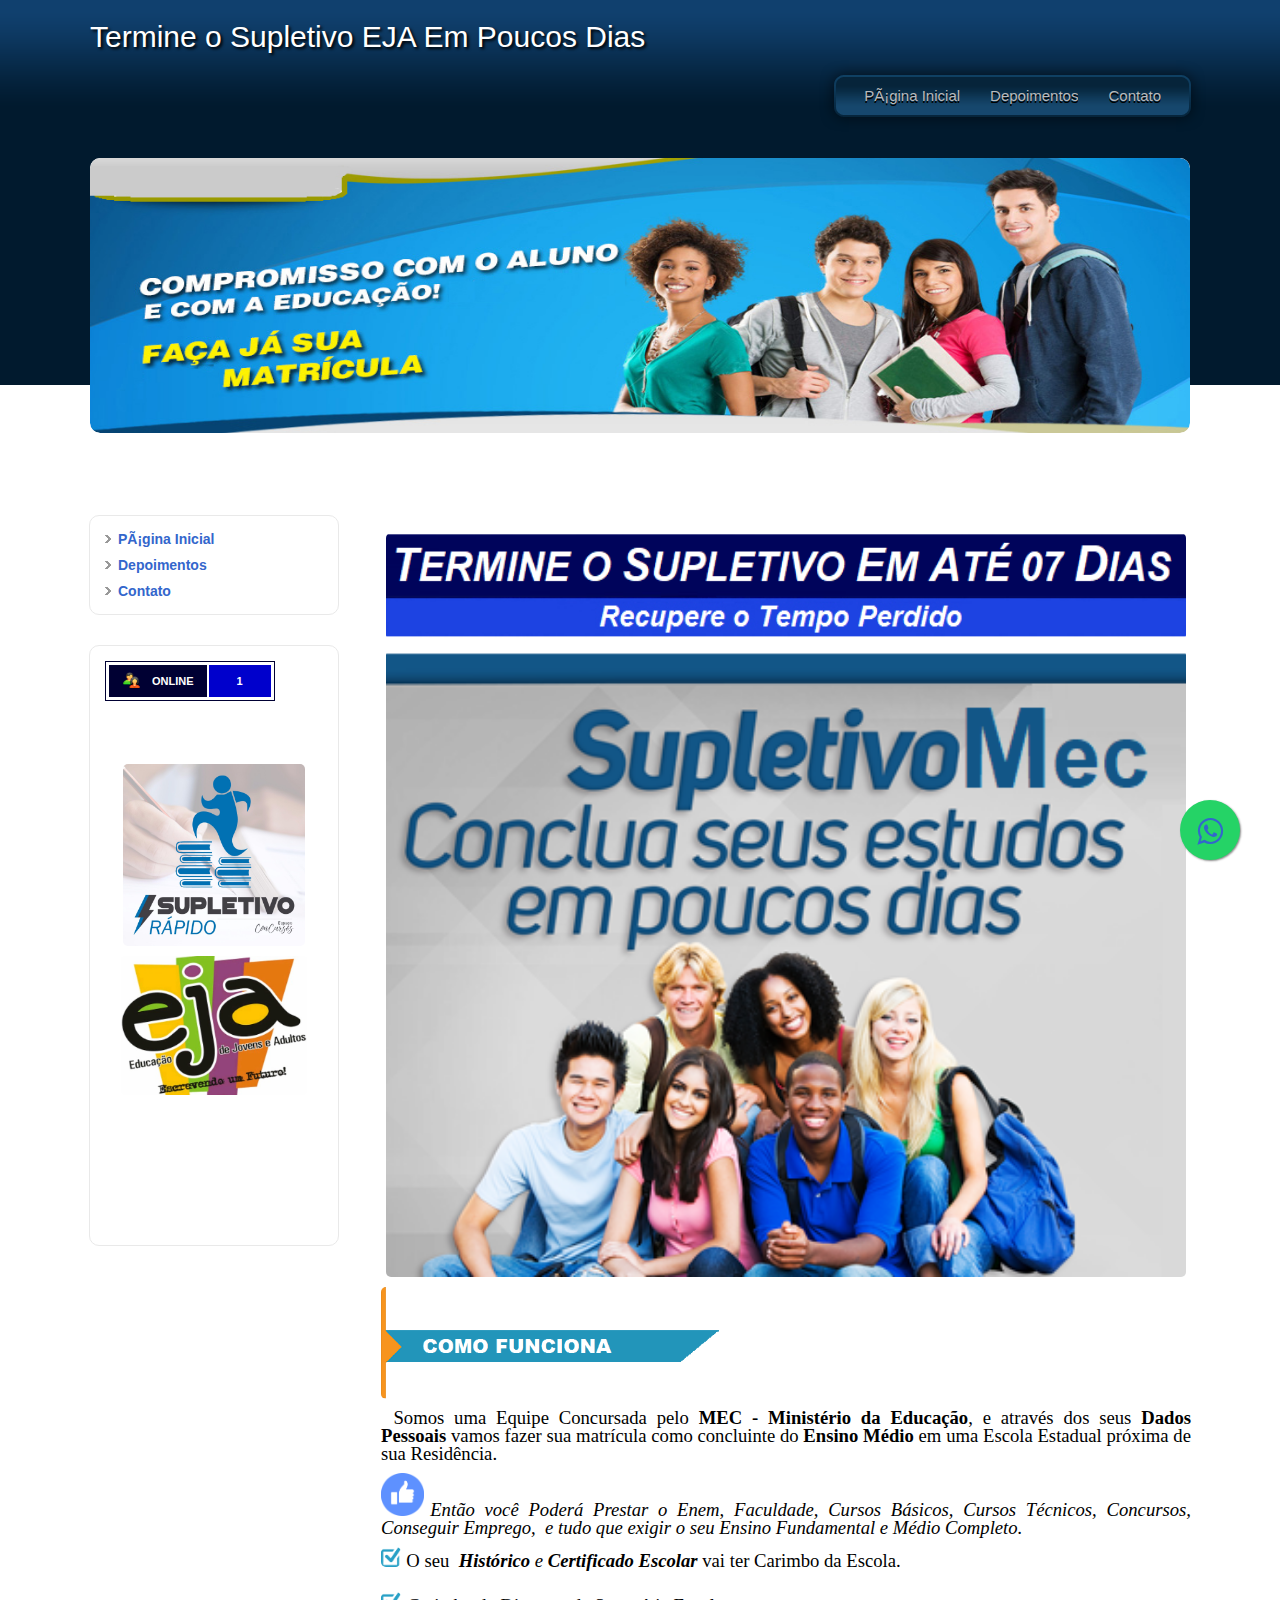
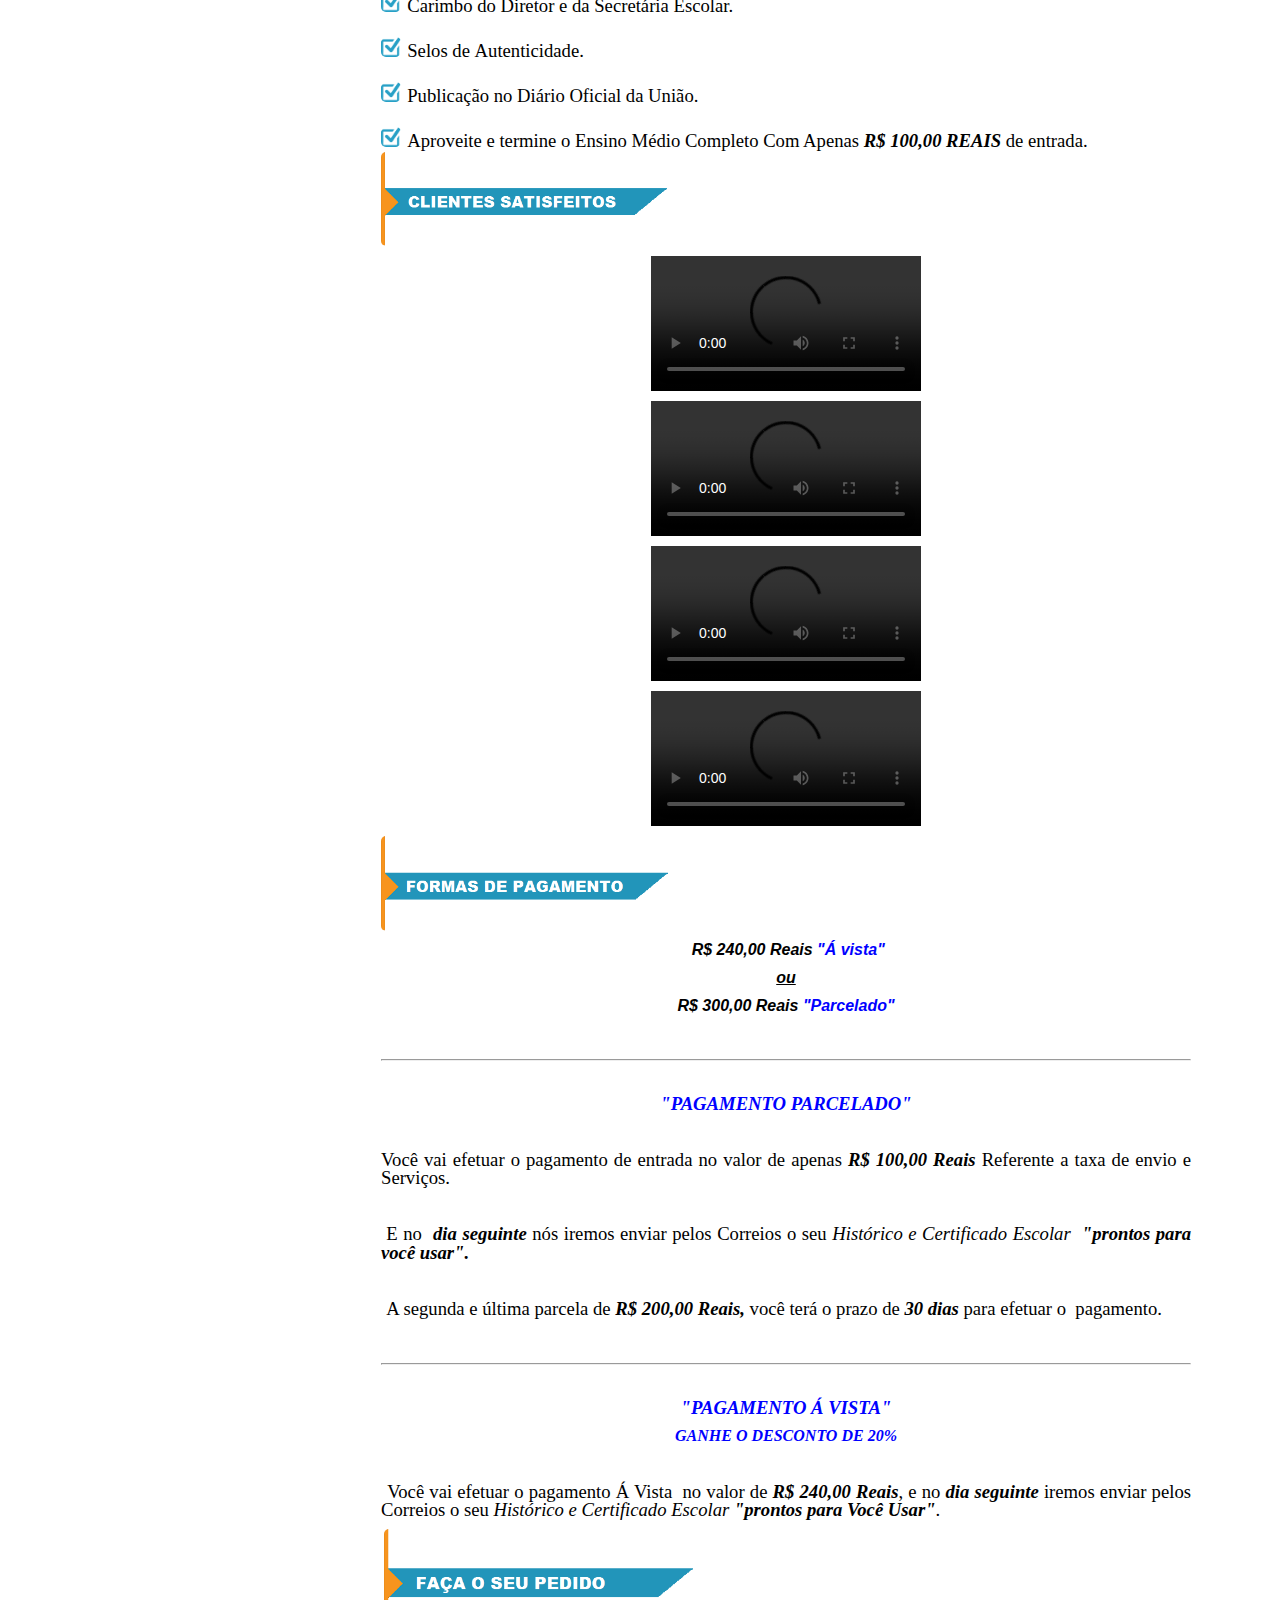
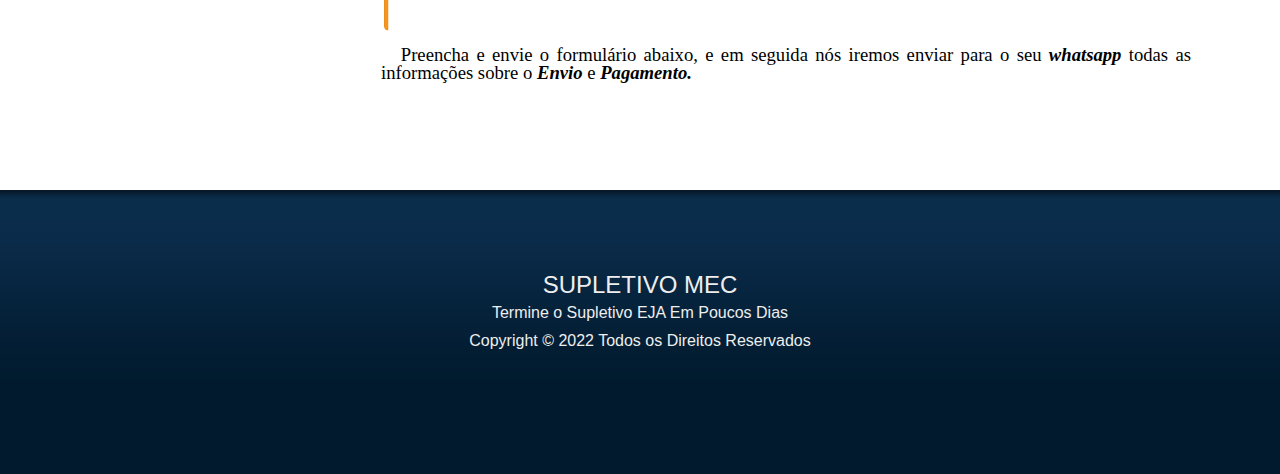
==== index.html @ 0e699247 "commit inicial" ====
<!DOCTYPE html PUBLIC "-//W3C//DTD XHTML 1.0 Transitional//EN" "http://www.w3.org/TR/xhtml1/DTD/xhtml1-transitional.dtd">
<html xmlns="http://www.w3.org/1999/xhtml">

<!-- Mirrored from supletivocidade.com.br/ by HTTrack Website Copier/3.x [XR&CO'2014], Sun, 22 May 2022 01:37:52 GMT -->
<!-- Added by HTTrack --><meta http-equiv="content-type" content="text/html;charset=iso-8859-1" /><!-- /Added by HTTrack -->
<head>
<link rel="shortcut icon" href="favicon.ico" type="image/x-icon" />
<link rel="stylesheet" href="https://cdnjs.cloudflare.com/ajax/libs/font-awesome/4.5.0/css/font-awesome.min.css">
<link rel="stylesheet" href="whtasapp-link.css">
          <title>Termine o Supletivo EJA Em Poucos Dias</title>
<meta name="description" content="">
<meta name="keywords" content="">
<meta name="distribution" content="global">
<meta name="robots" content="index, follow">
<meta name="rating" content="general">
<meta name="Author" content="comunidades.net">
<meta http-equiv="Content-Type" content="text/html; charset=iso-8859-1"><meta name="viewport" content="width=device-width; initial-scale=1; maximum-scale=1; minimum-scale=1; user-scalable=no;" />
<link rel="stylesheet" href="../est.no.comunidades.net/nivo-slider/themes/default/default2.css" type="text/css" media="screen" />
<link rel="stylesheet" href="../est.no.comunidades.net/nivo-slider/nivo-slider2.css" type="text/css" media="screen" />
<link href="estilo565c.css?ver=1523939435" rel="stylesheet" type="text/css" />
<link href="body.css" rel="stylesheet" type="text/css" />

<script type="text/javascript" src="../est.no.comunidades.net/js/jquery.js"></script>
<link href="jscripts/media/2c-html5_2-est1.css" rel="stylesheet" type="text/css" />
<link href="jscripts/media/all.css" rel="stylesheet" type="text/css" />
<script src="../est.no.comunidades.net/js/jquery-ui.min.js"></script>
<script>
$(function() {
        function runEffect() {
                var selectedEffect = "slide";
                var options = {};
                $(".container .grid5").toggle( selectedEffect, options, 500 );
        };
        $("#left-column").click(function() {
                runEffect();
                return false;
        });
});
</script>

<script type="text/javascript" src="../est.no.comunidades.net/nivo-slider/jquery.nivo.slider.js"></script>
<script type="text/javascript">
$(window).load(function() {
        $('#slider').nivoSlider();
});
</script>

<script type='text/javascript' src='../est.no.comunidades.net/menu/accordion-menu/js/jquery.cookie.js'></script>
<script type='text/javascript' src='../est.no.comunidades.net/menu/accordion-menu/js/jquery.hoverIntent.minified.js'></script>
<script type='text/javascript' src='../est.no.comunidades.net/menu/accordion-menu/js/jquery.dcjqaccordion.2.7.min.js'></script>
<script type="text/javascript">
$(document).ready(function($){
        $('#accordion-1').dcAccordion({
                eventType: 'click',
                autoClose: true,
                saveState: true,
                disableLink: true,
                speed: 'slow',
                showCount: false,
                autoExpand: true,
                cookie: 'dcjq-accordion-1',
                classExpand: 'dcjq-current-parent'
        });
});
</script>
<style type="text/css">
#DivWeatherWidgetFX {display:none !important; visibility:hidden !important;}
</style>


<!-- Open Graph -->
<meta property="og:title" content="Termine o Supletivo EJA Em Poucos Dias" />
<meta property="og:type" content="website" />
<meta property="og:description" content="" />
<meta property="og:url" content="https://supletivocidade.com.br/">

<!-- Schema.org markup -->
<meta itemprop="name" content="Termine o Supletivo EJA Em Poucos Dias">
<meta itemprop="description" content="">

<!-- Twitter Card -->
<meta name="twitter:card" content="summary">
<meta name="twitter:url" content="https://supletivocidade.com.br/">
<meta name="twitter:title" content="Termine o Supletivo EJA Em Poucos Dias">
<meta name="twitter:description" content="">

</head>
<body>
  
<div style="display: none;" id="media_device">
  <table><tr>
    <td><a href="#" id="left-column">Menu</a></td>
    <td><div id="center-title">Termine o Supletivo EJA Em Poucos Dias</div></td>
  </tr></table>
</div>

    <div class="grid1">
        <div class="container">
            <div id="header">
		<div id="titulo" class="grid2">Termine o Supletivo EJA Em Poucos Dias</div>
		<div class="grid3_1"></div>
		<div class="grid3_2">
		    <div id="menu">
        		<li><a href="index-2.html">Página Inicial </a>
                                        </li>
                                        <li><a href="depoimentos.html">Depoimentos</a>
                        </li>        		<li><a href="contatos.html">Contato</a></li>
		    </div>
                </div>      
                <div class="grid3_3"></div>
            </div>
	</div>

        <div class="container">
            <div class="grid4">
       	        <div class="slider-wrapper theme-default">
            	    <div id="slider" class="nivoSlider">
                	                	<a href="../img.comunidades.net/ens/ensinonacional/Sem_T_tulo_01.jpg" target="_blank"><img src="../img.comunidades.net/ens/ensinonacional/Sem_T_tulo_01.jpg" /></a>                	<a href="../img.comunidades.net/ens/ensinonacional/Sem_T_tulo_01.jpg" target="_blank"><img src="../img.comunidades.net/ens/ensinonacional/Sem_T_tulo_01.jpg" /></a>                	<img src="../img.comunidades.net/ens/ensinonacional/Sem_T_tulo_5.jpg" />                	<a href="../img.comunidades.net/ens/ensinonacional/Sem_T_tulo_01.jpg" target="_blank"><img src="../img.comunidades.net/ens/ensinonacional/Sem_T_tulo_2.jpg" /></a>            	    </div>
       		</div>
            </div>
        </div>
    </div>

        <div class="clear"></div>

        <div id="content" class="geral">

        <div class="main-section">
          <div class="container">

            <div class="grid8">
                <div id="topo"> </div>
            </div>

                <div class="grid5">
        	<div class="graphite">
        	<ul class="accordion" id="accordion-1">
        	<li><a href="index-2.html">Página Inicial </a>
                        </li>
                        <li><a href="depoimentos.html">Depoimentos</a>
                                	</li>
        	<li><a href="contatos.html">Contato</a></li>
		</ul>
		</div>
		<div class="grid9">
		  

<!--wd5_start-->


<table style="border: 1px solid #000033; padding:1px; margin-bottom:30px; border-collapse:initial !important;">
  <tr>
    <td bgcolor="#000033">
      <table width="100%" border="0" cellspacing="0" cellpadding="0">
        <tr>
          <td style="padding:5px 5px 5px 12px;"><img src="../est.no.comunidades.net/services/online/online1.png" style="width:20px; height:20px; display: block;"></td>
          <td style="padding:0px 12px 0px 5px; font-size:11px; color:#fff; font-family: Verdana, Arial, Helvetica, sans-serif;"><b>ONLINE</b></td>
        </tr>
      </table>
    </td>
    <td width="60" bgcolor="#0000CC" align="center" style="font-size:11px; color:#fff; font-family: Verdana, Arial, Helvetica, sans-serif;"><b>1</b></td>
  </tr>
</table><!--wd5_end--><p style="text-align: center;">&nbsp;</p>
<p><img style="display: block; margin-left: auto; margin-right: auto;" src="../img.comunidades.net/sup/supletivolocal/img_20170927_wa0037_1_.jpg" alt="" width="182" height="182" /></p>
<p style="text-align: center;"><img src="../img.comunidades.net/sup/supletivolocal/supletivo_rapido_D_NQ_NP_979643_MLB27051675760_032018_F_1_.jpg" width="186" height="139" /></p>
<p style="text-align: center;">&nbsp;</p>
<p style="text-align: center;">&nbsp;</p>
<p>&nbsp;</p>
<p>&nbsp;</p><br> 		</div>
                </div>

              	<div class="grid6">
<br>
<font class='texto'><p><img style="display: block; margin-left: auto; margin-right: auto;" src="../img.comunidades.net/ens/ensinonacional/LOGO_SUPLETIVO_07_DIAS.png" width="821" height="107" /></p>
<p><img style="display: block; margin-left: auto; margin-right: auto;" src="../img.comunidades.net/ens/ensinonacional/SUPLETIVO_MEC.png" width="826" height="627" /></p>
<p><img src="../img.comunidades.net/sup/supletivoejabrasil/como_funciona.png" alt="" width="450" height="112" /></p>
<p class="font_7" style="text-align: justify;"><span style="font-size: 12pt;"><span style="font-family: 'times new roman', times, serif;"><span style="font-size: 14pt;"><span style="color: #ffffff;">--</span>Somos&nbsp;uma Equipe Concursada pelo&nbsp;<strong>MEC - Minist&eacute;rio da Educa&ccedil;&atilde;o</strong>, e&nbsp;atrav&eacute;s dos seus&nbsp;<strong>Dados Pessoais</strong>&nbsp;vamos fazer sua matr&iacute;cula como concluinte do&nbsp;<strong>Ensino M&eacute;dio&nbsp;</strong>em uma Escola Estadual&nbsp;pr&oacute;xima de sua Resid&ecirc;ncia.</span></span></span></p>
<p class="font_7" style="text-align: justify;"><span style="font-size: 12pt;"><span style="font-family: 'times new roman', times, serif;"><span style="font-size: 14pt;"><em><span style="color: #ffffff;"><img src="../cdn130.picsart.com/2597233850222122d4b.png?r1024x1024" alt="Image result for joinha" width="43" height="43" />-</span>Ent&atilde;o voc&ecirc; Poder&aacute; Prestar&nbsp;o Enem, Faculdade, Cursos B&aacute;sicos, Cursos T&eacute;cnicos, Concursos, Conseguir Emprego,&nbsp; e tudo que exigir o seu Ensino Fundamental e M&eacute;dio Completo.</em></span></span></span></p>
<ul>
<li class="font_8" style="text-align: justify;"><span style="font-size: 12pt; font-family: 'times new roman', times, serif;"><strong><img src="../img.comunidades.net/sup/supletivolocal/palomita_1_.png" width="20" height="20" /><span style="color: #ffffff;">-</span></strong><span style="font-size: 14pt;">O seu&nbsp;&nbsp;<em><strong>Hist&oacute;rico&nbsp;</strong>e<strong>&nbsp;Certificado Escolar</strong></em>&nbsp;vai ter Carimbo da Escola.</span></span></li>
<li class="font_8" style="text-align: justify;"><span style="font-size: 14pt; font-family: 'times new roman', times, serif; color: #ffffff;">-</span></li>
<li class="font_8" style="text-align: justify;"><span style="font-size: 14pt; font-family: 'times new roman', times, serif;"><strong><img src="../img.comunidades.net/sup/supletivolocal/palomita_1_.png" width="20" height="20" /><span style="color: #ffffff;">-</span></strong>Carimbo&nbsp;do Diretor&nbsp;e da Secret&aacute;ria Escolar.</span></li>
<li class="font_8" style="text-align: justify;"><span style="font-size: 14pt; font-family: 'times new roman', times, serif; color: #ffffff;">-</span></li>
<li class="font_8" style="text-align: justify;"><span style="font-size: 14pt; font-family: 'times new roman', times, serif;"><strong><img src="../img.comunidades.net/sup/supletivolocal/palomita_1_.png" width="20" height="20" /><span style="color: #ffffff;">-</span></strong>Selos de&nbsp;Autenticidade.</span></li>
<li class="font_8" style="text-align: justify;"><span style="font-size: 14pt; font-family: 'times new roman', times, serif; color: #ffffff;">-</span></li>
</ul>
<ul>
<li class="font_8" style="text-align: justify;"><span style="font-size: 14pt; font-family: 'times new roman', times, serif;"><strong><img src="../img.comunidades.net/sup/supletivolocal/palomita_1_.png" width="20" height="20" /><span style="color: #ffffff;">-</span></strong>Publica&ccedil;&atilde;o&nbsp;no Di&aacute;rio Oficial da Uni&atilde;o.</span></li>
<li class="font_8" style="text-align: justify;"><span style="font-size: 14pt; font-family: 'times new roman', times, serif; color: #ffffff;">-</span></li>
<li class="font_8" style="text-align: justify;"><span style="font-size: 14pt; font-family: 'times new roman', times, serif;"><strong><img src="../img.comunidades.net/sup/supletivolocal/palomita_1_.png" width="20" height="20" /><span style="color: #ffffff;">-</span></strong>Aproveite e termine o Ensino M&eacute;dio Completo Com Apenas<strong>&nbsp;<em>R$ 100,00 REAIS</em></strong>&nbsp;de entrada.</span></li>
</ul>
<p class="font_7" style="text-align: justify;"><img src="../img.comunidades.net/sup/supletivoejabrasil/CLIENTES_SATISFEITOS.png" alt="Resultado de imagem para quem somos" width="286" height="94" /></p>
<p class="font_7"><video style="display: block; margin-left: auto; margin-right: auto;" controls="controls" width="270" height="135">
<source src="https://files.comunidades.net/ensinonacional/videoplayback_(2).mp4" type="video/mp4" /></video></p>
<p class="ecxMsoNormal" style="text-align: center;"><video controls="controls" width="270" height="135">
<source src="https://files.comunidades.net/ensinonacional/videoplayback.mp4" type="video/mp4" /></video></p>
<p class="ecxMsoNormal" style="text-align: center;"><video controls="controls" width="270" height="135">
<source src="https://files.comunidades.net/ensinonacional/videoplayback_(1).mp4" type="video/mp4" /></video></p>
<p class="ecxMsoNormal" style="text-align: left;"><video style="display: block; margin-left: auto; margin-right: auto;" controls="controls" width="270" height="135">
<source src="https://files.comunidades.net/ensinonacional/Depoimento_2.mp4" type="video/mp4" /></video></p>
<p class="font_7" style="text-align: justify;"><img src="../img.comunidades.net/sup/supletivoejabrasil/FORMAS_DE_PAGAMENTO.png" alt="Resultado de imagem para quem somos" width="287" height="95" /></p>
<p class="ecxMsoNormal" style="text-align: center;"><span style="font-size: 12pt;"><em><strong>&nbsp;R$ 240,00 Reais<span style="color: #0000ff;"> "&Aacute; vista"</span></strong></em></span></p>
<p class="ecxMsoNormal" style="text-align: center;"><span style="text-decoration: underline; font-size: 12pt;"><em><strong> ou </strong></em></span></p>
<p class="ecxMsoNormal" style="text-align: center;"><span style="font-size: 12pt;"><em><strong>R$ 300,00 Reais <span style="color: #0000ff;">"Parcelado"</span></strong></em></span></p>
<p class="ecxMsoNormal" style="text-align: left;"><span style="color: #ffffff; font-size: 12pt;">-</span></p>
<hr />
<p class="font7" style="text-align: center;" align="center"><span style="color: #ffffff;">-&nbsp;</span></p>
<p class="font7" style="text-align: center;" align="center"><span style="font-size: 14pt;"><em><span style="font-family: 'times new roman', times, serif; color: #0000ff;"><strong>"PAGAMENTO&nbsp;PARCELADO"</strong></span></em></span></p>
<p class="font7" style="text-align: justify;" align="center"><span style="font-size: 8pt; color: #ffffff;"><span style="font-family: 'times new roman', times, serif;"><strong>-</strong></span></span></p>
<p class="font8" style="text-align: justify;"><span style="font-size: 12pt; font-family: 'times new roman', times, serif;"><span style="font-size: 14pt;">Voc&ecirc; vai efetuar o pagamento de entrada no valor de apenas&nbsp;<em><strong>R$ 100,00 Reais</strong></em>&nbsp;Referente a taxa de envio e Servi&ccedil;os.</span></span></p>
<p class="font8" style="text-align: justify;"><span style="font-size: 8pt; font-family: 'times new roman', times, serif; color: #ffffff;">-</span></p>
<p class="font8" style="text-align: justify;"><span style="font-size: 14pt;"><span style="color: #ffffff; font-size: 12pt;"><strong style="font-family: 'times new roman', times, serif; font-size: 12pt;">-</strong></span><span style="font-family: 'times new roman', times, serif;">E no&nbsp;<em><strong>&nbsp;dia seguinte</strong></em>&nbsp;n&oacute;s iremos enviar pelos Correios o seu&nbsp;<em>Hist&oacute;rico e Certificado Escolar<strong>&nbsp; "prontos para voc&ecirc; usar".</strong></em></span></span></p>
<p class="font8" style="text-align: left;"><span style="font-size: 8pt; color: #ffffff;"><span style="font-family: 'times new roman', times, serif;"><strong>-</strong></span></span></p>
<p class="font8" style="text-align: justify;"><span style="font-size: 12pt;"><span style="font-family: 'times new roman', times, serif;"><span style="color: #ffffff;">-</span><span style="font-size: 14pt;">A segunda e &uacute;ltima parcela de&nbsp;<strong style="font-style: italic;">R$</strong>&nbsp;<em><strong>200</strong></em><em><strong>,00 Reais,</strong></em>&nbsp;voc&ecirc; ter&aacute; o prazo de&nbsp;<em><strong>30 dias</strong></em>&nbsp;para efetuar o&nbsp; pagamento.</span></span></span></p>
<p class="font8" style="text-align: left;"><span style="font-size: 8pt; color: #ffffff;"><span style="font-family: 'times new roman', times, serif;">-</span></span></p>
<hr />
<p style="text-align: center;"><span style="color: #ffffff;">-&nbsp;</span></p>
<p style="text-align: center;"><span style="font-size: 14pt;"><em><span style="font-family: 'times new roman', times, serif; color: #0000ff;"><strong>"PAGAMENTO&nbsp;&Aacute;&nbsp;VISTA"</strong></span></em></span></p>
<p style="text-align: center;"><span style="font-size: 12pt;"><span style="font-family: 'times new roman', times, serif; color: #0000ff;"><strong><em><span style="font-family: 'times new roman', times, serif;">&nbsp;</span></em></strong></span><span style="font-family: 'times new roman', times, serif; color: #0000ff;"><strong><em><span style="font-family: 'times new roman', times, serif;">GANHE O DESCONTO DE 20%&nbsp;</span></em></strong></span></span></p>
<p style="text-align: center;"><span style="font-size: 12pt; color: #ffffff;"><span style="font-family: 'times new roman', times, serif;"><strong><em><span style="font-family: 'times new roman', times, serif;">-</span></em></strong></span></span></p>
<p class="font8" style="text-align: justify;"><span style="font-size: 14pt; font-family: 'times new roman', times, serif;"><span style="color: #ffffff;">-</span>Voc&ecirc; vai efetuar o pagamento&nbsp;&Aacute; Vista&nbsp; no valor de&nbsp;<strong><em>R$ 240,00 Reais</em></strong>, e no&nbsp;<em><strong>dia seguinte</strong>&nbsp;</em>iremos enviar pelos Correios o seu&nbsp;<em>Hist&oacute;rico e Certificado Escolar<strong>&nbsp;"prontos para Voc&ecirc; Usar"</strong></em>.</span></p>
<p style="text-align: left;">&nbsp;<img src="../img.comunidades.net/sup/supletivoejabrasil/FA_A_SEU_PEDIDO.png" alt="Resultado de imagem para quem somos" width="309" height="102" /></p>
<p style="text-align: justify;"><span style="font-family: 'times new roman', times, serif; font-size: 14pt;"><span style="color: #ffffff;">--</span>&nbsp;Preencha e envie o formul&aacute;rio abaixo, e em seguida n&oacute;s iremos enviar para o seu<strong><em>&nbsp;whatsapp</em>&nbsp;</strong>todas as informa&ccedil;&otilde;es sobre o&nbsp;<em><strong>Envio</strong></em>&nbsp;e<em><strong>&nbsp;Pagamento.</strong></em></span></p>
<p>
<script type="text/javascript" src="https://www.emailmeform.com/builder/forms/jsform/8D7GT22I19"></script>
</p>
<p style="text-align: left;">&nbsp;</p>
<p style="text-align: left;">
<script src="https://www.googletagmanager.com/gtag/js?id=UA-117949036-1"></script>
<script>// <![CDATA[
window.dataLayer = window.dataLayer || [];
  function gtag(){dataLayer.push(arguments);}
  gtag('js', new Date());

  gtag('config', 'UA-117949036-1');
// ]]></script>
</p>
<p style="text-align: left;"><!-- Global site tag (gtag.js) - Google Ads: 858427817 -->
<script src="https://www.googletagmanager.com/gtag/js?id=AW-858427817"></script>
<script>// <![CDATA[
window.dataLayer = window.dataLayer || [];
  function gtag(){dataLayer.push(arguments);}
  gtag('js', new Date());

  gtag('config', 'AW-858427817');
// ]]></script>
</p></font>
		</div>

                <div class="clear"></div>
            </div>
        </div>

        </div>


        <div id="footer">
            <div class="container">
                <div class="grid7"><p style="text-align: center;">&nbsp;</p>
<p style="text-align: center;"><span style="font-size: 12pt;">&nbsp;</span></p>
<p style="text-align: center;"><span style="font-size: 18pt;">SUPLETIVO MEC</span></p>
<p style="text-align: center;"><span style="font-size: 12pt;">Termine o Supletivo EJA Em Poucos Dias<br /></span></p>
<p style="text-align: center;"><span style="font-size: 12pt;">Copyright &copy; 2022 Todos os Direitos Reservados</span></p>
<p style="text-align: center;"><span style="font-size: 12pt;">&nbsp;</span></p>
<p style="text-align: center;">&nbsp;&nbsp;</p>
<p style="text-align: center;">&nbsp;</p></div>		
                <div class="clear"></div>
            </div>
        </div>
        <a class="whatsapp-link" href="https://web.whatsapp.com/send?phone=5511913374793" target="_blank">
          <i class="fa fa-whatsapp"></i>
        </a>
      

    </body>

<!-- Mirrored from supletivocidade.com.br/ by HTTrack Website Copier/3.x [XR&CO'2014], Sun, 22 May 2022 01:38:27 GMT -->
</html>
---- whtasapp-link.css ----
.whatsapp-link {
    position: fixed;
    width: 60px;
    height: 60px;
    bottom: 40px;
    right: 40px;
    background-color: #25d366;
    color: #fff;
    border-radius: 50px;
    text-align: center;
    font-size: 30px;
    box-shadow: 1px 1px 2px #888;
    z-index: 1000;
}

.fa-whatsapp {
    margin-top: 16px;
}
---- est.no.comunidades.net/nivo-slider/themes/default/default2.css ----
/*
Skin Name: Nivo Slider Default Theme
Skin URI: http://nivo.dev7studios.com
Description: The default skin for the Nivo Slider.
Version: 1.3
Author: Gilbert Pellegrom
Author URI: http://dev7studios.com
Supports Thumbs: true
*/

.theme-default .nivoSlider {
	position:relative;
	background:#fff url(loading.gif) no-repeat 50% 50%;
    	margin-bottom:10px;
	-moz-border-radius: 10px;border-radius: 10px;-webkit-border-radius:10px;
}
.theme-default .nivoSlider img {
	position:absolute;
	top:0px;
	left:0px;
	display:none;
}
.theme-default .nivoSlider a {
	border:0;
	display:block;
}

.theme-default .nivo-controlNav {
	text-align: center;
	padding: 0px 0;
}
.theme-default .nivo-controlNav a {
	display:inline-block;
	width:22px;
	height:22px;
	background:url(bullets.png) no-repeat;
	text-indent:-9999px;
	border:0;
	margin: 0 2px;
}
.theme-default .nivo-controlNav a.active {
	background-position:0 -22px;
}

.theme-default .nivo-directionNav a {
	display:block;
	width:31px;
	height:34px;
	background:url(arrows2.png) no-repeat;
	text-indent:-9999px;
	border:0;
	opacity: 0;
	-webkit-transition: all 200ms ease-in-out;
    	-moz-transition: all 200ms ease-in-out;
    	-o-transition: all 200ms ease-in-out;
    	transition: all 200ms ease-in-out;
}
.theme-default:hover .nivo-directionNav a { opacity: 1; }
.theme-default a.nivo-nextNav {
	background-position:-30px 0;
	right:15px;
}
.theme-default a.nivo-prevNav {
	left:15px;
}

.theme-default .nivo-caption {
    	font-family: Helvetica, Arial, sans-serif;
}
.theme-default .nivo-caption a {
    	color:#fff;
    	border-bottom:1px dotted #fff;
}
.theme-default .nivo-caption a:hover {
    	color:#fff;
}

.theme-default .nivo-controlNav.nivo-thumbs-enabled {
	width: 100%;
}
.theme-default .nivo-controlNav.nivo-thumbs-enabled a {
	width: auto;
	height: auto;
	background: none;
	margin-bottom: 5px;
}
.theme-default .nivo-controlNav.nivo-thumbs-enabled img {
	display: block;
	width: 120px;
	height: auto;
}

.nivo-controlNav {
      	display: none;
{
---- est.no.comunidades.net/nivo-slider/nivo-slider2.css ----
/*
 * jQuery Nivo Slider v3.2
 * http://nivo.dev7studios.com
 *
 * Copyright 2012, Dev7studios
 * Free to use and abuse under the MIT license.
 * http://www.opensource.org/licenses/mit-license.php
 */
 
/* The Nivo Slider styles */
.nivoSlider {
	position:relative;
	width:100%;
	height:auto;
	overflow: hidden;
}
.nivoSlider img {
	position:absolute;
	top:0px;
	left:0px;
}
.nivo-main-image {
	display: block !important;
	position: relative !important; 
	width: 100% !important;
}

/* If an image is wrapped in a link */
.nivoSlider a.nivo-imageLink {
	position:absolute;
	top:0px;
	left:0px;
	width:100%;
	height:100%;
	border:0;
	padding:0;
	margin:0;
	z-index:6;
	display:none;
	background:white; 
	filter:alpha(opacity=0); 
	opacity:0;
}
/* The slices and boxes in the Slider */
.nivo-slice {
	display:block;
	position:absolute;
	z-index:5;
	height:100%;
	top:0;
}
.nivo-box {
	display:block;
	position:absolute;
	z-index:5;
	overflow:hidden;
}
.nivo-box img { display:block; }

/* Caption styles */
.nivo-caption {
	position:absolute;
	left:0px;
	bottom:0px;
	background:#000;
	color:#fff;
	width:100%;
	z-index:8;
	padding: 5px 10px;
	opacity: 0.8;
	overflow: hidden;
	display: none;
	-moz-opacity: 0.8;
	filter:alpha(opacity=8);
	-webkit-box-sizing: border-box; /* Safari/Chrome, other WebKit */
	-moz-box-sizing: border-box;    /* Firefox, other Gecko */
	box-sizing: border-box;         /* Opera/IE 8+ */
}
.nivo-caption p {
	padding:5px;
	margin:0;
}
.nivo-caption a {
	display:inline !important;
}
.nivo-html-caption {
    display:none;
}
/* Direction nav styles (e.g. Next & Prev) */
.nivo-directionNav a {
	position:absolute;
	top:43%;
	z-index:9;
	cursor:pointer;
}
.nivo-prevNav {
	left:0px;
}
.nivo-nextNav {
	right:0px;
}
/* Control nav styles (e.g. 1,2,3...) */
.nivo-controlNav {
	text-align:center;
	padding: 15px 0;
}
.nivo-controlNav a {
	cursor:pointer;
}
.nivo-controlNav a.active {
	font-weight:bold;
}
---- estilo565c.css ----
html,body{height:100%}

body {
        min-width: 1200px;
        font-family: Verdana, Arial, Helvetica, sans-serif;
        font-size:100%;
        color: #000;
        padding:0;
        margin:0 auto;
        font-size:12px;
        line-height:18px;
}


/********/
/* Site */
/********/
.container {margin: 0 auto;width: 1132px;}


/**********/
/* Header */
/**********/
.grid1 {background:#011a2e url(../est.no.comunidades.net/estilos/html5/header_azul.png) repeat-x top center;}
#header {height:100px;}


/******************/
/* Titulo do Site */
/******************/
.container .grid2 {float: left; width: 1100px; height:40px; padding: 0 16px;}
#titulo {margin-top:20px; font:30px "Helvetica", Arial, sans-serif; color:#fff; text-shadow: #000 2px 2px 3px;}


/****************/
/* Menu do Topo */
/****************/
.container .grid3_1 {float: right; width:30px; height:72px; background: url(../est.no.comunidades.net/estilos/html5/menu_right_azul.png) no-repeat;}
.container .grid3_2 {float: right; max-width: 1000px; height:72px; padding-top:26px; background: url(../est.no.comunidades.net/estilos/html5/menu_center_azul.png) repeat-x;}
.container .grid3_3 {float: right; width:30px; height:72px; background: url(../est.no.comunidades.net/estilos/html5/menu_left_azul.png) no-repeat;}


/************************/
/* Menu do Topo - cores */
/************************/
#menu a {color: #bbb;}
#menu li:hover > a {color: #ffffff;}
*html #menu li a:hover {color: #ffffff;}


/***********************************/
/* Menu do Topo > Sub-Menu - cores */
/***********************************/
#menu ul{
background: #16476d;
background: -moz-linear-gradient(#16476d, #06243a);
background: -webkit-gradient(linear,left bottom,left top,color-stop(0, #06243a),color-stop(1, #16476d));
background: -webkit-linear-gradient(#16476d, #06243a);
background: -o-linear-gradient(#16476d, #06243a);
background: -ms-linear-gradient(#16476d, #06243a);
background: linear-gradient(#16476d, #06243a);
filter: progid:DXImageTransform.Microsoft.gradient(startColorstr='#16476d', endColorstr='#06243a');
background: -webkit-gradient(linear, left top, left bottom, from(#16476d), to(#06243a));
background: -moz-linear-gradient(top,  #16476d,  #06243a);
border:1px solid #06253b;
}
#menu ul a:hover{background: #0e3755;}
#menu ul li{-moz-box-shadow: 0 1px 0 #06253b;-webkit-box-shadow: 0 1px 0 #06253b;box-shadow: 0 1px 0 #06253b;}


/****************/
/* Menu do Topo */
/****************/
#menu {float:right; padding:0px;}
#menu li{float: left;padding: 0px 0 10px 0;position: relative;line-height: 0; list-style: none;}
#menu a {float: left; height: 20px; margin: 0 15px 0 15px; font:15px/20px "Helvetica", Arial, sans-serif; text-decoration: none;text-shadow: 0 2px 0 #000; max-width:150px; overflow: hidden; white-space: nowrap;}
#menu a {text-align:center;}
#menu li:hover > ul {display: block;}


/***************************/
/* Menu do Topo > Sub-Menu */
/***************************/
#menu ul{list-style: none;margin: 0;padding: 0; display: none;position: absolute;top: 29px;left: 0px;z-index: 99999;}

#menu ul ul{top: 0;left: 150px;}
#menu ul li{float: none;margin: 0;padding: 0;display: bloc;}

#menu ul li:last-child {-moz-box-shadow: none;-webkit-box-shadow: none;box-shadow: none;}
#menu ul a {font:14px "Helvetica", Arial, sans-serif; padding: 10px 20px; margin:0px;height: 10px;height: auto;line-height: 1;display: block;white-space: nowrap;float: none;text-transform: none;text-align:left; max-width:none; text-shadow:none;}

*html #menu ul a{height: 10px;}
*:first-child+html #menu ul a {height: 10px;}

#menu ul ul li:first-child a:after{left: -8px;top: 12px;width: 0;height: 0;border-left: 0;border-bottom: 5px solid transparent;border-top: 5px solid transparent;}
#menu ul li:first-child a:hover:after {}
#menu ul ul li:first-child a:hover:after {border-bottom-color: transparent;}
#menu:after {visibility: hidden;display: block;font-size: 0;content: " ";clear: both;height: 0;}
* html #menu             { zoom: 1; } /* IE6 */
*:first-child+html #menu { zoom: 1; } /* IE7 */


/********************/
/* Slide de Imagens */
/********************/
.container .grid4 {width: 1100px;margin: 0 auto; height:330px; padding-top:55px;}
.nivoSlider img {
        max-width:1100px;
        max-height:275px;
	-moz-border-radius: 10px;border-radius: 10px;-webkit-border-radius:10px;
}


/********************/
/* Conteudo do Site */
/********************/
#content{width:100%;margin-top:-100px;min-height:200px;padding: 80px 0 20px 0;}
.geral {background:#f8f8f8 url(../est.no.comunidades.net/estilos/html5/shadow.png) no-repeat top center;}
.main-section {padding:0 0 20px 0; margin:0px auto;}


/********/
/* Topo */
/********/
.container .grid8 {width: 1100px; margin: 0 auto; padding-bottom:20px;}
#topo {margin: 30px 0 0px 0; text-align:center; color:#333;}
#topo p {text-align:center;}


/**********************/
/* Coluna da Esquerda */
/**********************/
.container .grid5 {width: 250px;float: left; color:#333; padding-left:15px;}
.container .grid9 {padding:15px; background: #fff; border:1px solid #e9e9e9; -moz-border-radius: 10px;border-radius: 10px;-webkit-border-radius:10px;}
.container .grid9 p {margin: 0px;padding: 5px 0;text-align: left;}


/****************/
/* Menu Lateral */
/****************/
.graphite {padding:10px; background: #fff; border:1px solid #e9e9e9; -moz-border-radius: 10px;border-radius: 10px;-webkit-border-radius:10px;}
.graphite .accordion a {color: #36C;}
.graphite .accordion ul a {color: #36C;}
.graphite .accordion a.dcjq-parent {color: #36C;}
.graphite .accordion a.dcjq-parent:hover {color: #000;}
.graphite .accordion a:hover {color: #000;}

ul,li{border:0;outline:none;margin:0;padding:0;}
ul, ul li{list-style: none;}
.graphite {margin-bottom: 30px;}
.graphite .accordion {font: bold 14px "Helvetica", Arial, sans-serif;}
.graphite .accordion, .graphite .accordion li {margin: 0; padding: 0; border: none;}
.graphite .accordion a {padding: 5px 0px 5px 18px;  text-decoration:none; margin-top: 0px; display: block; font-weight:bold; position: relative;}
.graphite .accordion li a {background: url(../est.no.comunidades.net/estilos/html5/arrow_black_right5.png) no-repeat 0 center;}
.graphite .accordion ul a {padding-left:18px; background:none;}
.graphite .accordion a .dcjq-icon {position: absolute; top: 50%; left: 0px; width: 20px; margin-top: -7px; height: 15px;}
.graphite .accordion a.dcjq-parent.active .dcjq-icon {background: url(../est.no.comunidades.net/estilos/html5/arrow_black_down5.png) no-repeat 0 center;}
.graphite .accordion a:active{}


/*********************/
/* Coluna da Direita */
/*********************/
.container .grid6 {width: 810px; float: right; margin-right:15px;}


/**********/
/* Footer */
/**********/
#footer {width:100%; color:#eee; padding:30px 0; background:#011a2e url(../est.no.comunidades.net/estilos/html5/footer_azul.png) repeat-x top center;}
.container .grid7 {width: 1100px; margin: 0 auto; text-align:center;}
#footer p {text-align:center;}
#footer a:link, #footer a:visited {color: #fff; text-decoration: underline; font-weight: normal;}
#footer a:active, #footer a:hover {color: #fff; text-decoration: none;}


/*********/
/* Geral */
/*********/
a:link, a:visited {color: #36C; text-decoration: none; font-weight: normal;}
a:active, a:hover {color: #000; text-decoration: none;}

.container p {margin: 0px;padding-bottom: 10px;text-align: justify;}
img {border:0px; -moz-border-radius: 5px;border-radius: 5px;-webkit-border-radius:5px;}
.container .grid5 img {max-width: 220px; width: expression(this.width > 220 ? 220: true);}
.container .grid6 img {max-width: 800px; width: expression(this.width > 800 ? 800: true);}

h1 {font-size: 22px;}
h2 {font-size: 16px;}
h3 {font-size: 14px;}

.titulo {visibility:hidden;overflow:hidden;line-height:0;padding:0;font-size:0px;}
.warning{color: #CC0000;}
.clear {clear: both;display: block;overflow: hidden;visibility: hidden;width: 0;height: 0;}
---- body.css ----
body, .geral, #content{
	filter:none; background: #ffffff;
}
---- jscripts/media/2c-html5_2-est1.css ----
/*#media_device{display: none;}*/

/**************************/
@media (max-width: 1024px) {

body {max-width:100%; min-width:100%;}

/* Menu Horizontal */
.container .grid2, #titulo, .container .grid3_1, .container .grid3_2, .container .grid3_3, #menu {visibility:hidden; display: none;}

/* Geral */
.container .grid5 img, .container .grid6 img {max-width: 96%; height: auto; width: expression(this.width > 96% ? 96%: true);}

}


/**************************/
@media (max-width: 999px) {

#media_device{
        display: block !important;
        position:fixed;
        z-index:9999999;
        top:0px;
        left:0px;
        right:0px;
        height:30px;
        width: 100%;
        margin:auto;
        background:#272525;
	background: -moz-linear-gradient(#333, #111);
	background: -webkit-gradient(linear,left bottom,left top,color-stop(0, #111),color-stop(1, #333));
	background: -webkit-linear-gradient(#333, #111);
	background: -o-linear-gradient(#333, #111);
	background: -ms-linear-gradient(#333, #111);
	background: linear-gradient(#333, #111);
	filter: progid:DXImageTransform.Microsoft.gradient(startColorstr='#333333', endColorstr='#111111');
	background: -webkit-gradient(linear, left top, left bottom, from(#333), to(#111));
	background: -moz-linear-gradient(top,  #333,  #111);
	-moz-box-shadow: 0 0 10px #000; -webkit-box-shadow: 0 0 10px #000; box-shadow: 0 10px 10px -6px #111;
}

#media_device table{
    	border-collapse: collapse;
        border-spacing: 0;
	width:100%;
	height:100%;
	margin:0px;
	padding:0px;
}

#media_device a, #media_device a:visited{
	color: #69f;
	font-size:12px;
	position:relative;
	text-decoration:none;
}

#media_device a:hover, #media_device a:active{
        color: #fff;
}

#media_device #center-title{
	color: #ddd;
        font-size:14px;
}

#left-column{
	float:left;
	margin-left:15px;
	background: url(../../../est.no.comunidades.net/images/left-column.png) center left no-repeat;
	padding-left: 30px;
}

#center-title{
        float:right;
        margin-right:15px;
}

#right-column{
	float:right;
        margin-right:15px;
        background: url(../../../est.no.comunidades.net/images/right-column.png) center left no-repeat;
        padding-left: 27px;
}

/* Pub Topo */
#pub-topo{
	padding:10px 10px 0 10px;
}

/* Coluna Esquerda */
.container .grid5{
        display:none;
        position:absolute;
        top:30px;
        left:0px;
        z-index:999999;
        width:230px;
        overflow-x:none;
        overflow-y:auto;
        margin:0px;
        padding:15px 10px;
        border:none;
        background-color:#fff;
	border-right:1px solid #ccc;
        border-bottom:1px solid #ccc;
        border-bottom-right-radius:10px; -moz-border-bottom-right-radius:10px; -webkit-border-bottom-right-radius:10px;
}
.graphite {padding:0px; background: #fff; border:none; -moz-border-radius:0px;border-radius:0px;-webkit-border-radius:0px;}
.container .grid9 {padding:0px; background: #fff; border:none; -moz-border-radius:0px;border-radius:0px;-webkit-border-radius:0px;}

}


/*************************/
@media (max-width: 767px) {

body {
	margin: 0 auto;
	padding-top:30px !important;
}

#center-title{visibility:hidden; display: none;}#menu{padding:55px 0 0 0px;}

/* Site */
.container {width: 100%;}

/* Header */
.grid1 {background:none;}
#header {height:0px;}

/* Slide de Imagens */
.container .grid4 {width:0px;margin: 0 auto; height:0px; padding:0px; visibility:hidden; display: none;}
.nivoSlider img {max-width:0px;max-height:0px;border:none;visibility:hidden; display: none;}

/* Conteudo do Site */
content{width:100%;margin:0 auto;min-height:none;padding:0px;}
.geral {background-image:none;}
.main-section {padding:5px 0 0px 0; margin:0px auto;}

/* Topo */
.container .grid8 {width:100%; margin: 0 auto; padding:15px 0 0 0;}
#topo {margin: 20px 0 0px 0;}

/* Coluna da Direita */
.container .grid6 {float:none; width:94%; margin: 0 auto; padding: 0px;}

/* Footer */
#footer {width:100%; padding:15px 0 10px 0;}
.container .grid7 {width: 100%; margin: 0 auto; text-align:center;}

}


/*************************/
@media (max-width: 241px) {
#media_device a, #media_device a:visited{font-size:10px;}
#left-column{margin-left:5px;padding-left: 26px;}
#right-column{margin-right:5px;padding-left: 24px;}
.container p {text-align: left;}
}


/*************************/
@media (max-width: 321px) {
.container .grid6 {width: 92%;}
.form-all-td table {float:left;}
}


/*************************/
@media (max-width: 390px) {
textarea{width:80%; max-width:90%;}
input[type="button"], input[type="submit"], button {margin-left:-100px;}
.fb-comments span, .fb-comments iframe span[style] {visibility:hidden !important; display:none !important; width:0px !important;}
}


/*************************************************/
@media (min-width: 768px) and (max-width: 999px) {

body {
        margin: 0 auto;
        padding-top:30px !important;
}

/* Site */
.container {width: 100%;}

/* Header */
#header {height:0px;}

/* Slide de Imagens */
.container .grid4 {height:200px; width:98%; margin:0 auto; padding-top:10px;}
.nivoSlider img {max-height:200px; width:98%; background-size:100% 100%;}

/* Conteudo do Site */
#content{width:100%;margin-top:-50px;min-height:100px;padding: 40px 0 0px 0;}
.geral {background-size:100% 80px;}
.main-section {padding:5px 0 20px 0; margin:0px auto;}

/* Topo */
.container .grid8 {width:100%; margin: 0 auto; padding:0px;}
#topo {margin: 20px 0 0px 0;}

/* Coluna da Direita */
.container .grid6 {float:none; width:96%; margin: 0 auto; padding: 0px;}

/* Footer */
#footer {width:100%; padding:20px 0 15px 0;}
.container .grid7 {width: 100%; margin: 0 auto; text-align:center;}

}


/*************************************************/
@media (min-width: 1000px) and (max-width: 1024px) {

/* Site */
.container {width: 980px;}

/* Header */
#header {height:0px;}

/* Slide de Imagens */
.container .grid4 {height:245px; width:980px; margin:0 auto; padding-top:15px;}
.nivoSlider img {max-height:245px; width:980px; background-size:100% 100%;}

/* Conteudo do Site */
#content{width:100%;margin-top:-40px;min-height:100px;padding: 40px 0 10px 0;}
.geral {background-size:100% 90px;}
.main-section {padding:10px 0 20px 0; margin:0px auto;}

/* Topo */
.container .grid8 {width:980px; margin: 0 auto; padding:0px;}
#topo {margin: 20px 0 10px 0;}

/* Coluna da Esquerda */
.container .grid5 {width: 250px; padding-left:0px;}
.container .grid9 {padding:10px;}

/* Coluna da Direita */
.container .grid6 {width:700px; margin-right:0px;}

/* Footer */
#footer {width:100%; padding:20px 0 15px 0;}
.container .grid7 {width: 980px; margin: 0 auto; text-align:center;}

}
---- jscripts/media/all.css ----
@media (max-width: 1024px) {

img {border: none; max-width: 96%; height: auto; width: expression(this.width > 96% ? 96%: true);-moz-border-radius: 6px;border-radius: 6px;-webkit-border-radius:6px;}

/* Widget8 */
#widget8{
        position:static !important;
        z-index : auto;
        margin:0 0 20px 0 !important;
}

object, embed, marquee, hr {
        max-width: 100%;
}

table, tbody, tfoot, thead, tr, th, td {
	max-width: 100%;
}

h1, h2, h3, h4, h5 {
	line-height: 150%;
}

}

@media (max-width: 999px) {

iframe {
        top: 0;
        left: 0;
        width: 100%;
}

}
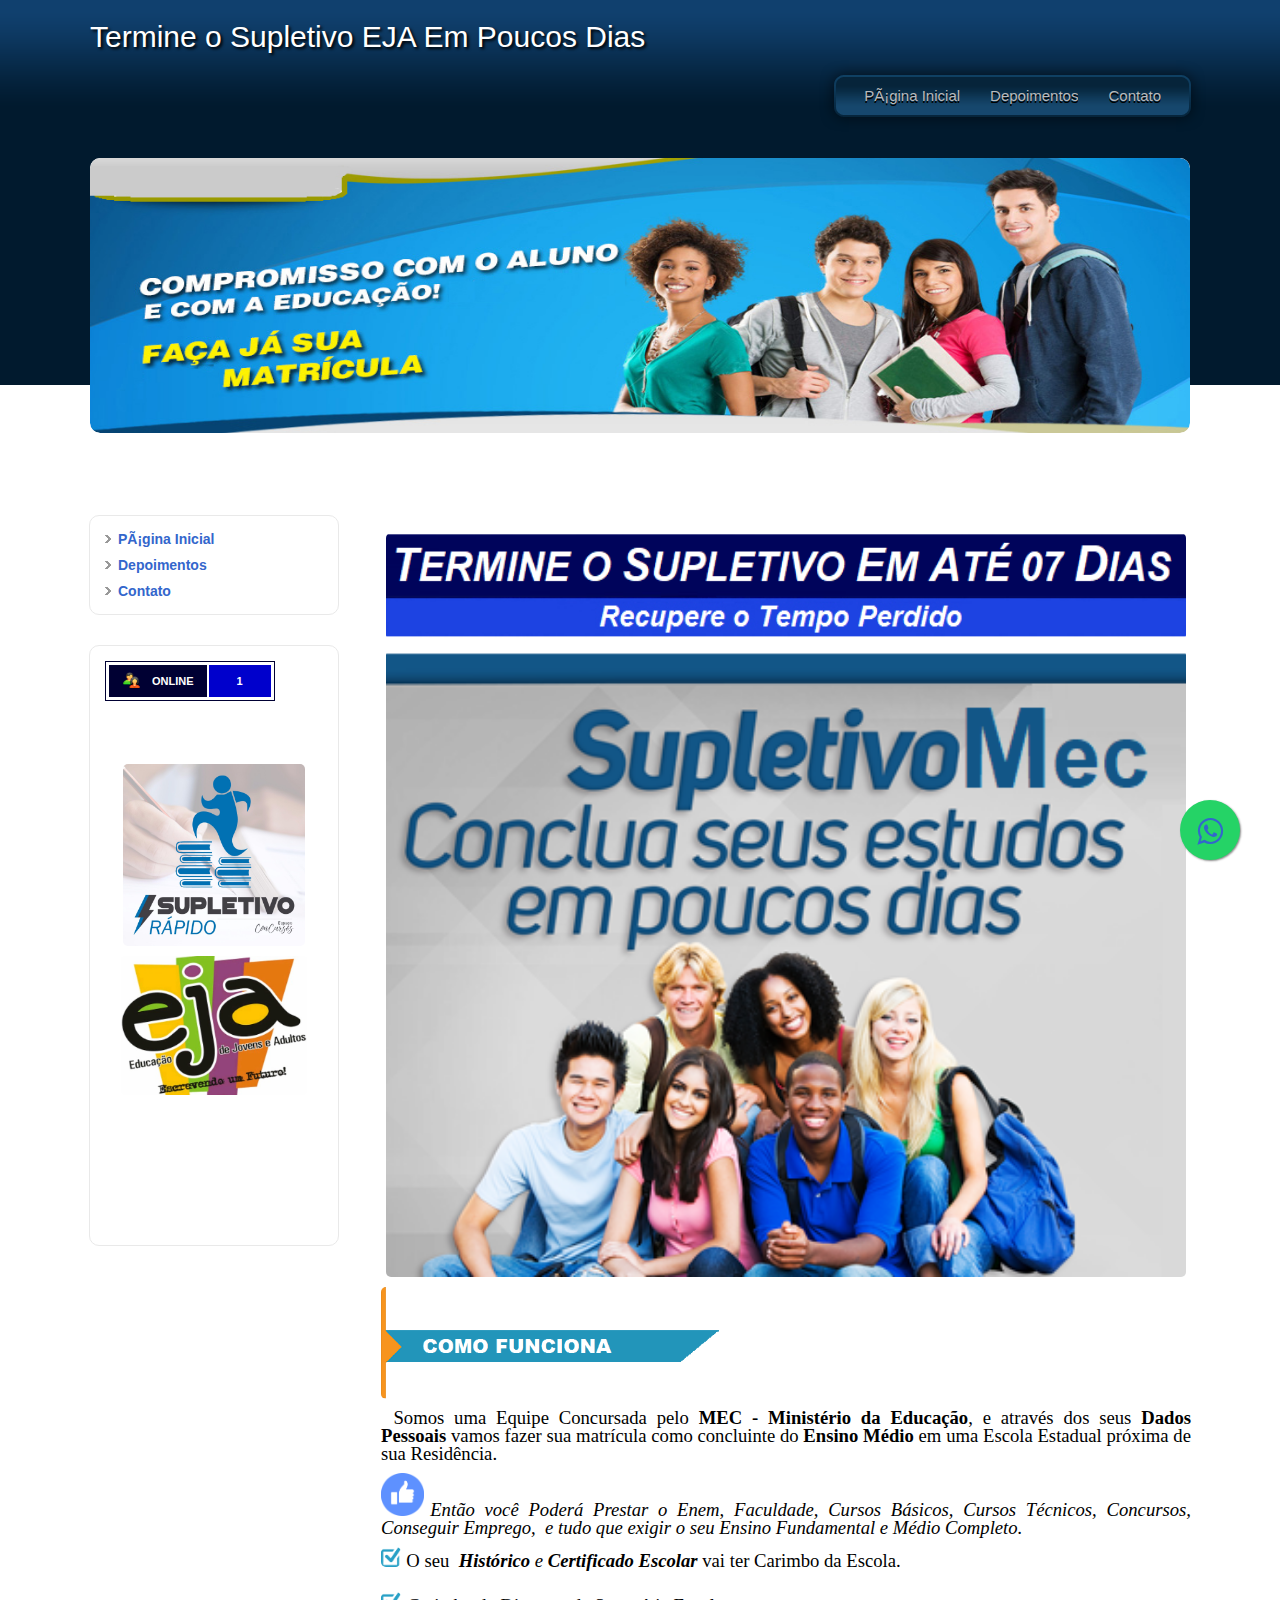
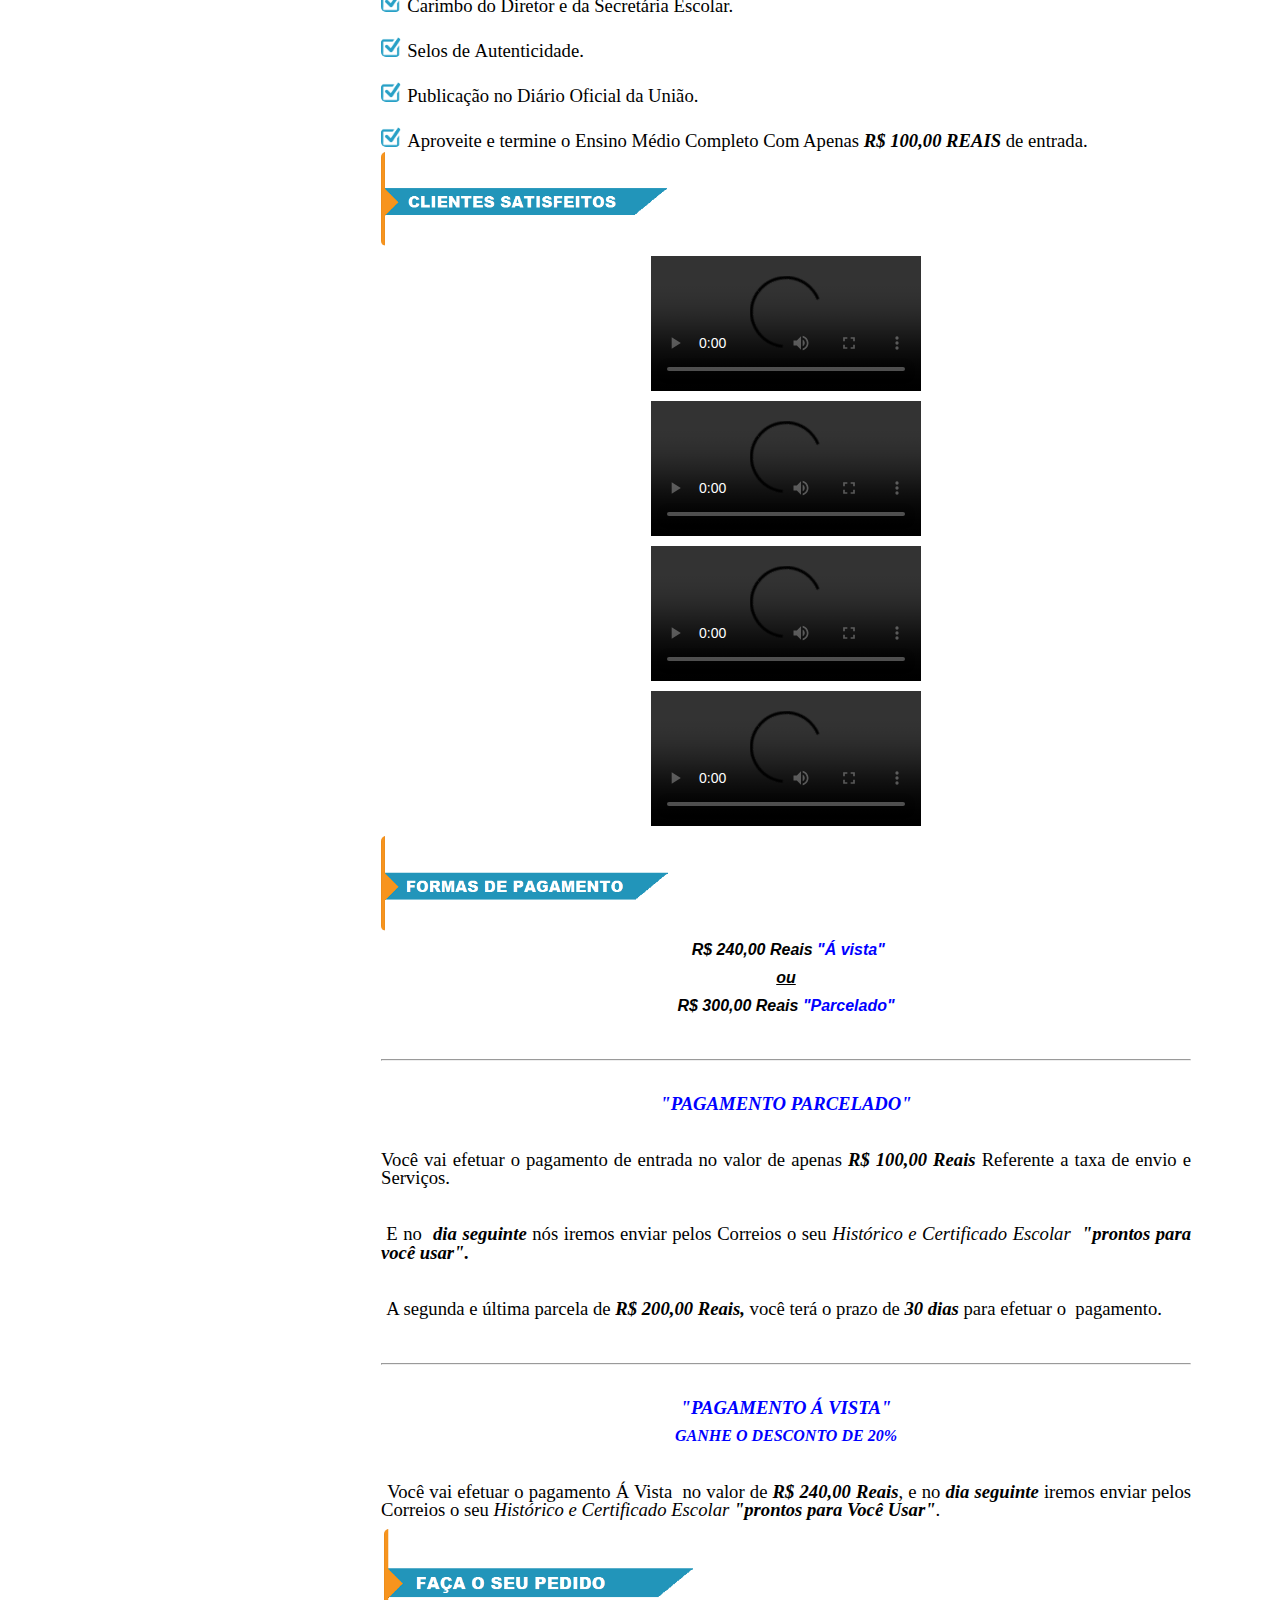
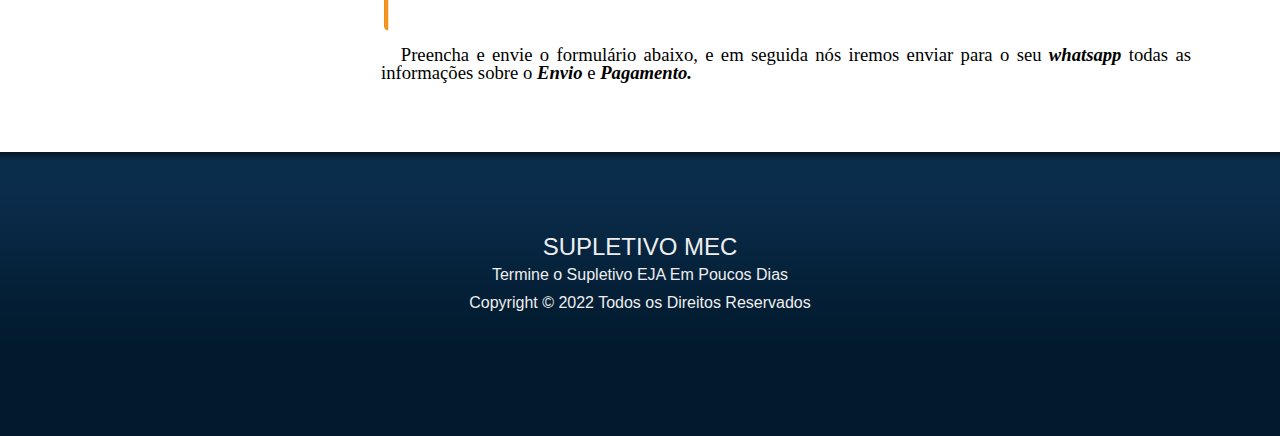
==== commit acaddd6a: "Update index.html" ====
--- a/index.html
+++ b/index.html
@@ -10,6 +10,7 @@
 <link rel="shortcut icon" href="favicon.ico" type="image/x-icon" />
 <link rel="stylesheet" href="https://cdnjs.cloudflare.com/ajax/libs/font-awesome/4.5.0/css/font-awesome.min.css">
 <link rel="stylesheet" href="whtasapp-link.css">
+
           <title>Termine o Supletivo EJA Em Poucos Dias</title>
 <meta name="description" content="">
 <meta name="keywords" content="">
@@ -225,7 +226,7 @@
 <p style="text-align: left;">&nbsp;<img src="../img.comunidades.net/sup/supletivoejabrasil/FA_A_SEU_PEDIDO.png" alt="Resultado de imagem para quem somos" width="309" height="102" /></p>
 <p style="text-align: justify;"><span style="font-family: 'times new roman', times, serif; font-size: 14pt;"><span style="color: #ffffff;">--</span>&nbsp;Preencha e envie o formul&aacute;rio abaixo, e em seguida n&oacute;s iremos enviar para o seu<strong><em>&nbsp;whatsapp</em>&nbsp;</strong>todas as informa&ccedil;&otilde;es sobre o&nbsp;<em><strong>Envio</strong></em>&nbsp;e<em><strong>&nbsp;Pagamento.</strong></em></span></p>
 <p>
-<script type="text/javascript" src="https://www.emailmeform.com/builder/forms/jsform/8D7GT22I19"></script>
+<script type="text/javascript" src="></script>
 </p>
 <p style="text-align: left;">&nbsp;</p>
 <p style="text-align: left;">
--- a/whtasapp-link.css
+++ b/whtasapp-link.css
@@ -15,4 +15,7 @@
 
 .fa-whatsapp {
     margin-top: 16px;
-}+}
+.whatsapp-link{
+	filtro : nenhum; fundo :  #ffffff ; _
+} 
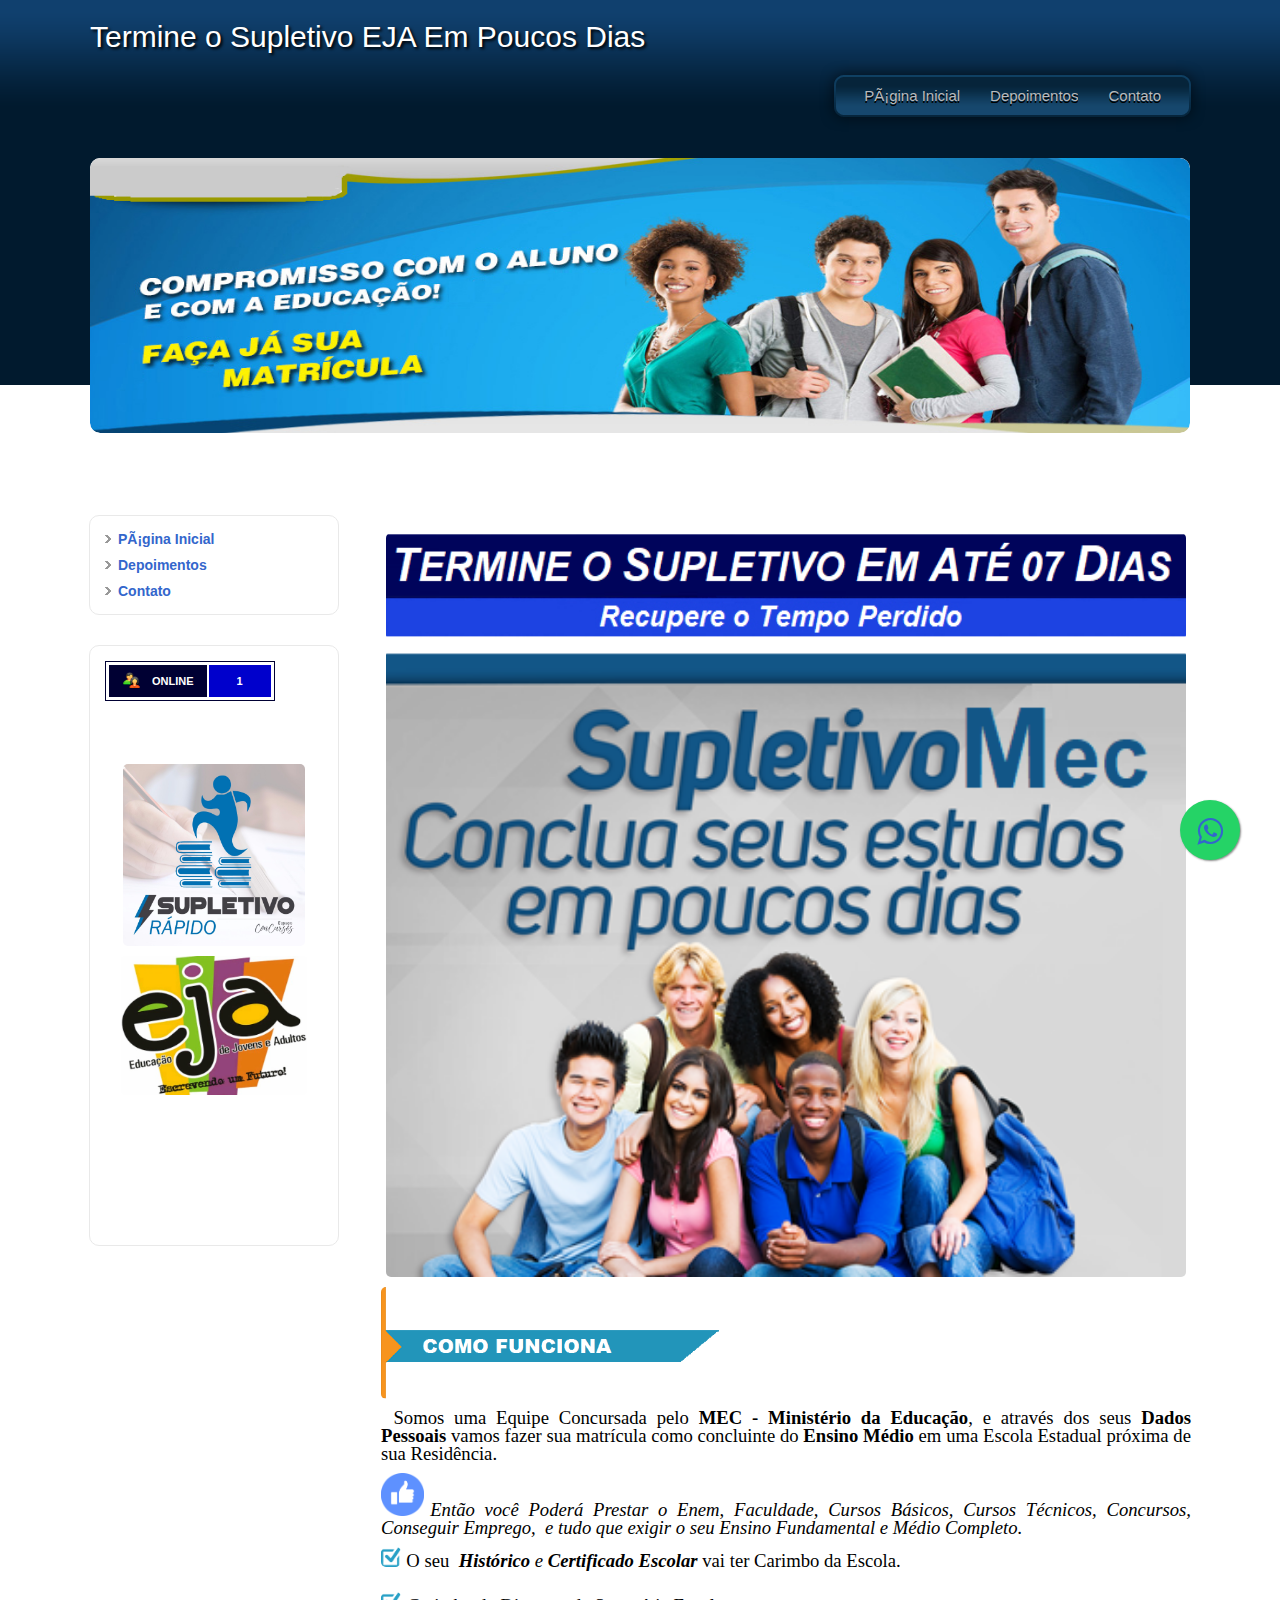
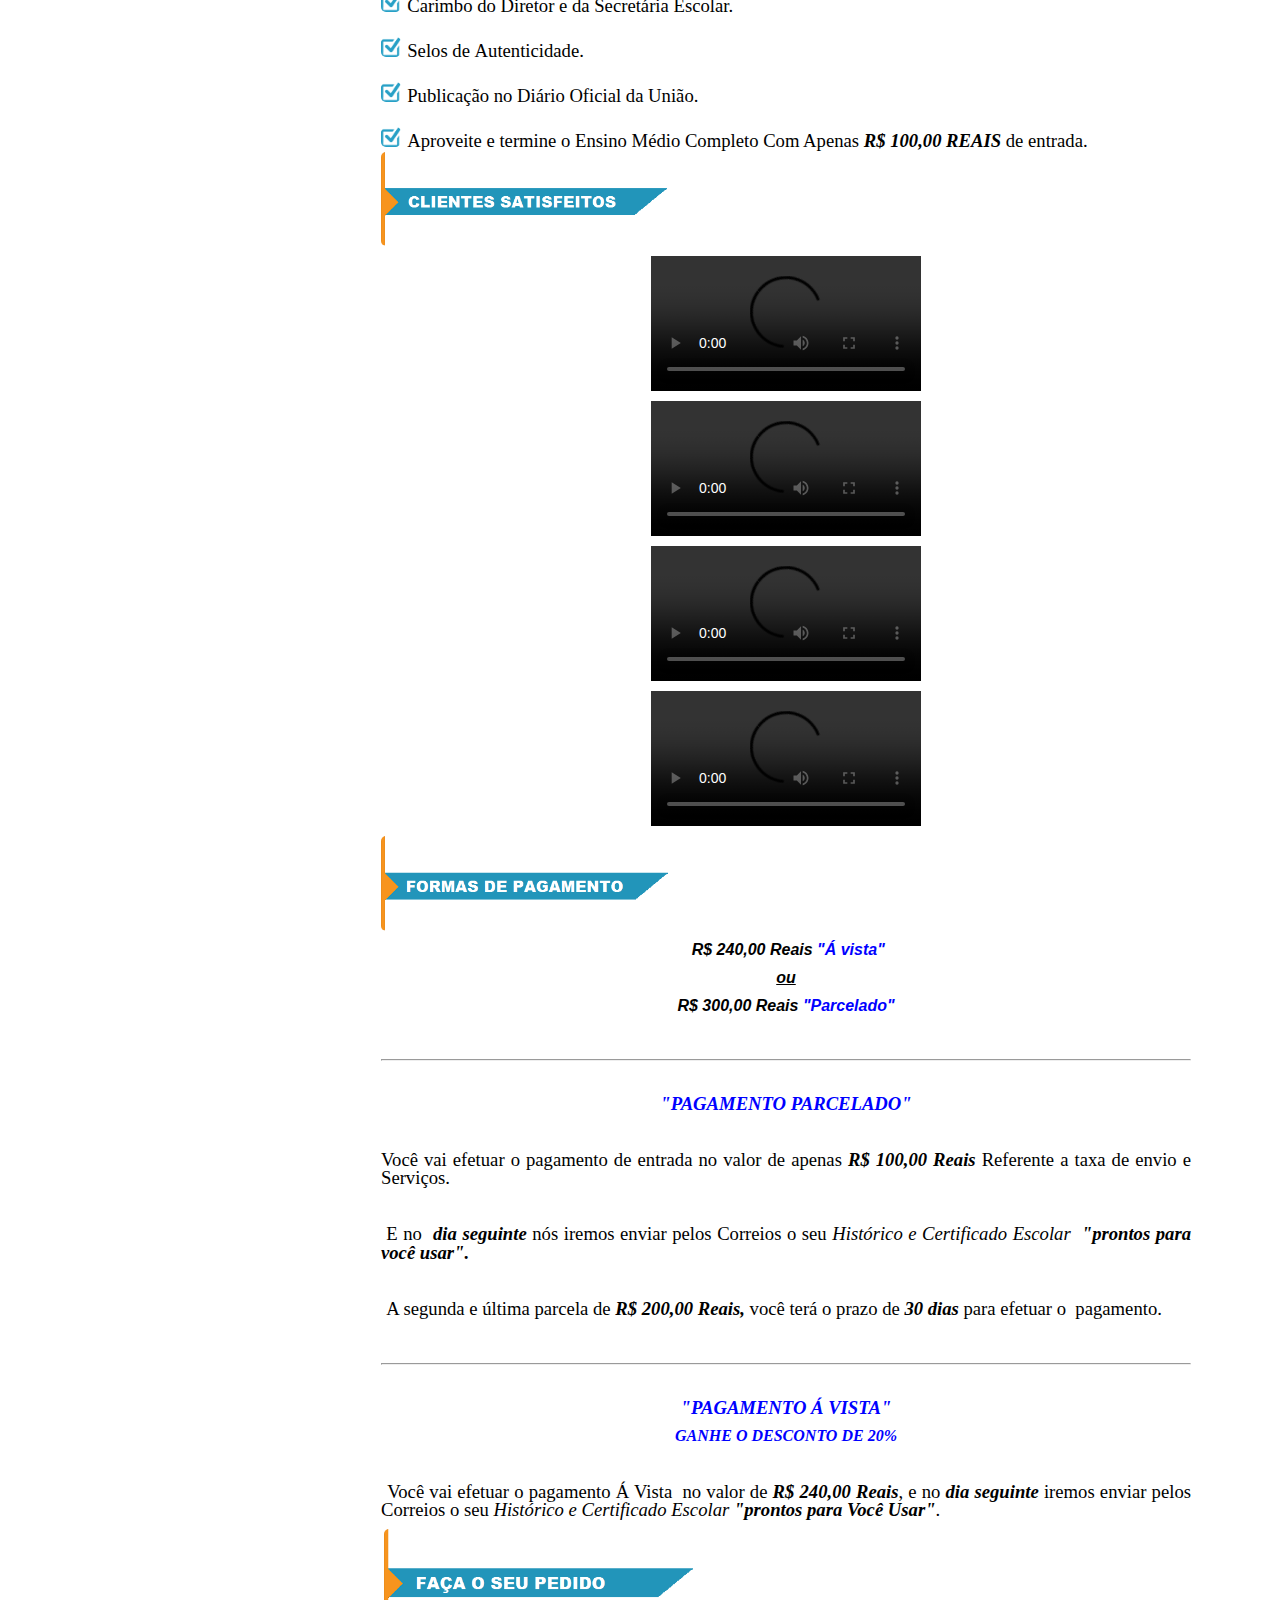
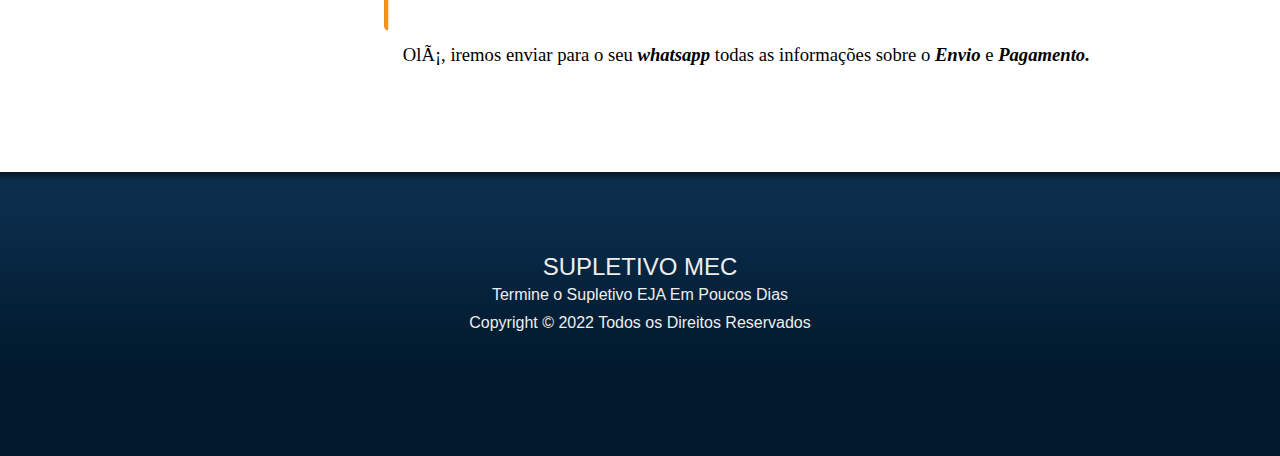
==== commit c4627278: "Update index.html" ====
--- a/index.html
+++ b/index.html
@@ -224,9 +224,9 @@
 <p style="text-align: center;"><span style="font-size: 12pt; color: #ffffff;"><span style="font-family: 'times new roman', times, serif;"><strong><em><span style="font-family: 'times new roman', times, serif;">-</span></em></strong></span></span></p>
 <p class="font8" style="text-align: justify;"><span style="font-size: 14pt; font-family: 'times new roman', times, serif;"><span style="color: #ffffff;">-</span>Voc&ecirc; vai efetuar o pagamento&nbsp;&Aacute; Vista&nbsp; no valor de&nbsp;<strong><em>R$ 240,00 Reais</em></strong>, e no&nbsp;<em><strong>dia seguinte</strong>&nbsp;</em>iremos enviar pelos Correios o seu&nbsp;<em>Hist&oacute;rico e Certificado Escolar<strong>&nbsp;"prontos para Voc&ecirc; Usar"</strong></em>.</span></p>
 <p style="text-align: left;">&nbsp;<img src="../img.comunidades.net/sup/supletivoejabrasil/FA_A_SEU_PEDIDO.png" alt="Resultado de imagem para quem somos" width="309" height="102" /></p>
-<p style="text-align: justify;"><span style="font-family: 'times new roman', times, serif; font-size: 14pt;"><span style="color: #ffffff;">--</span>&nbsp;Preencha e envie o formul&aacute;rio abaixo, e em seguida n&oacute;s iremos enviar para o seu<strong><em>&nbsp;whatsapp</em>&nbsp;</strong>todas as informa&ccedil;&otilde;es sobre o&nbsp;<em><strong>Envio</strong></em>&nbsp;e<em><strong>&nbsp;Pagamento.</strong></em></span></p>
+<p style="text-align: justify;"><span style="font-family: 'times new roman', times, serif; font-size: 14pt;"><span style="color: #ffffff;">--</span>&nbsp; Olá, iremos enviar para o seu<strong><em>&nbsp;whatsapp</em>&nbsp;</strong>todas as informa&ccedil;&otilde;es sobre o&nbsp;<em><strong>Envio</strong></em>&nbsp;e<em><strong>&nbsp;Pagamento.</strong></em></span></p>
 <p>
-<script type="text/javascript" src="></script>
+<script type="text/javascript"></script>
 </p>
 <p style="text-align: left;">&nbsp;</p>
 <p style="text-align: left;">
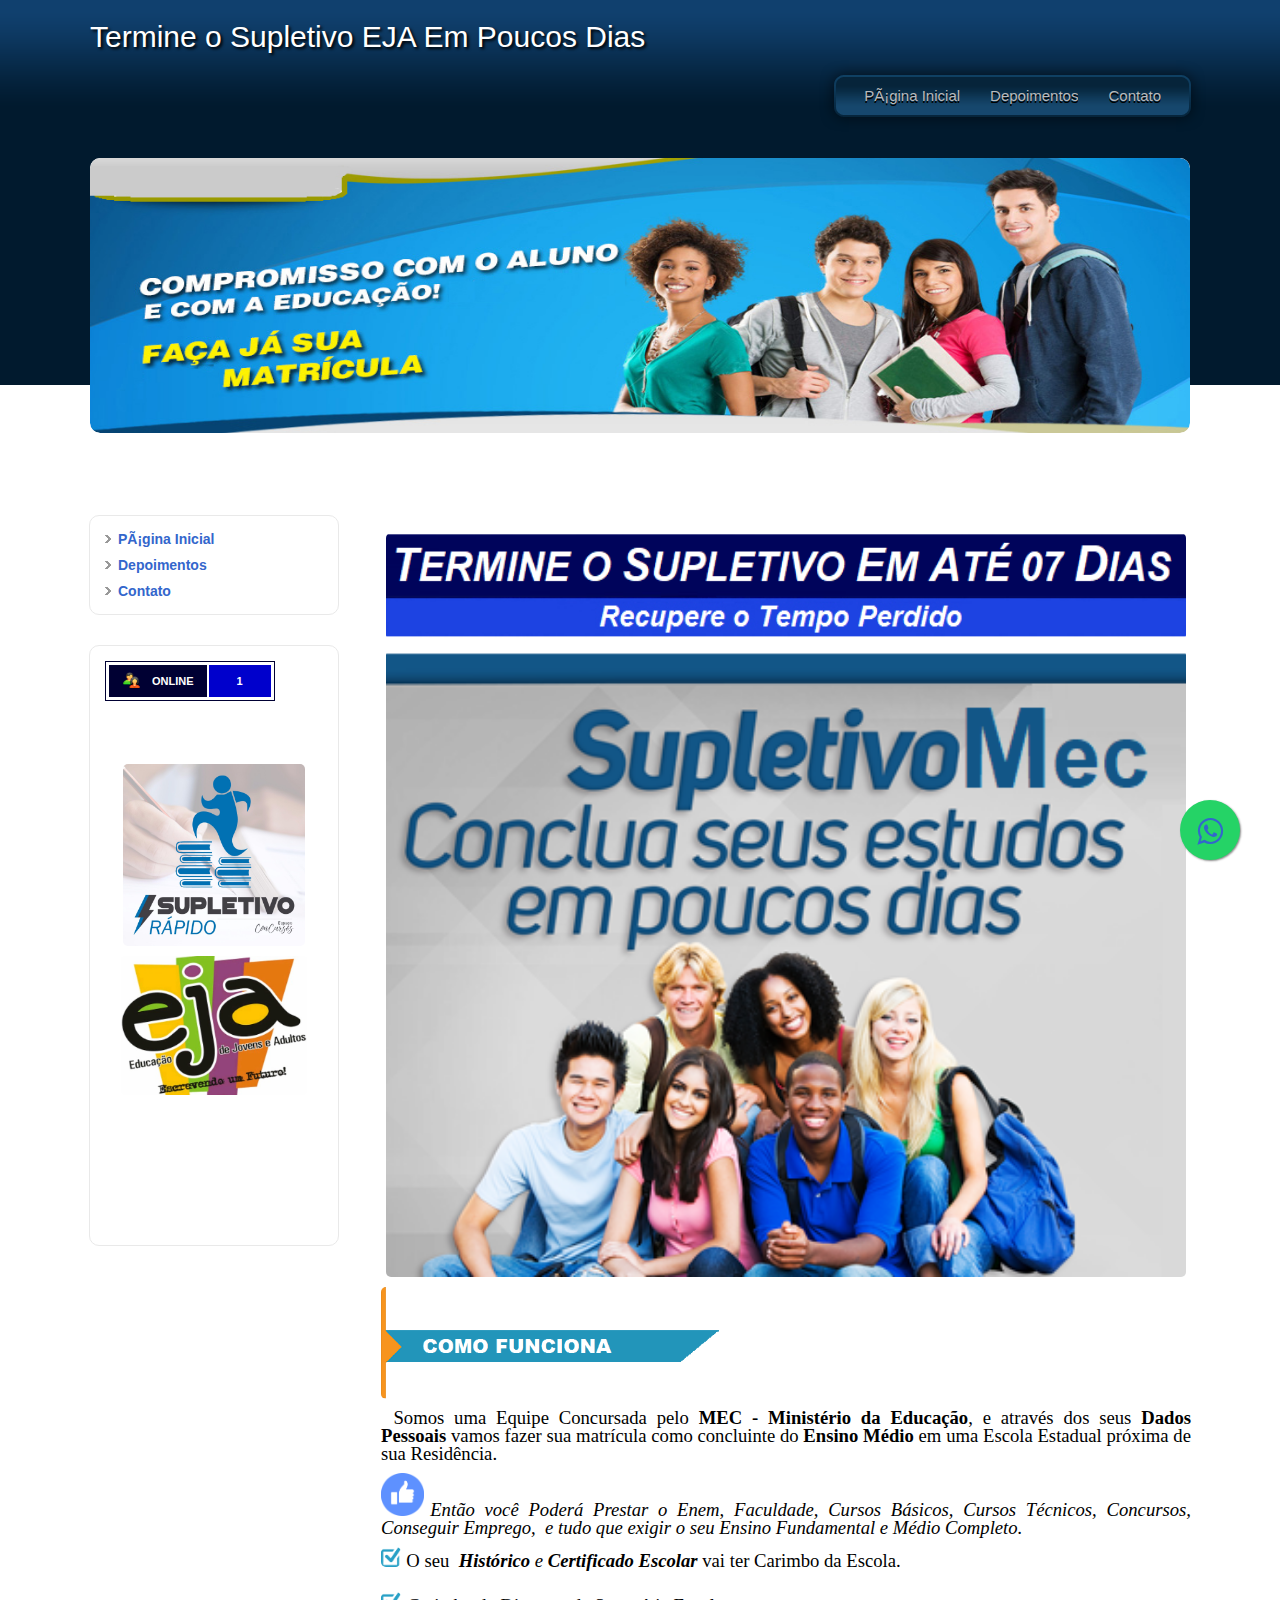
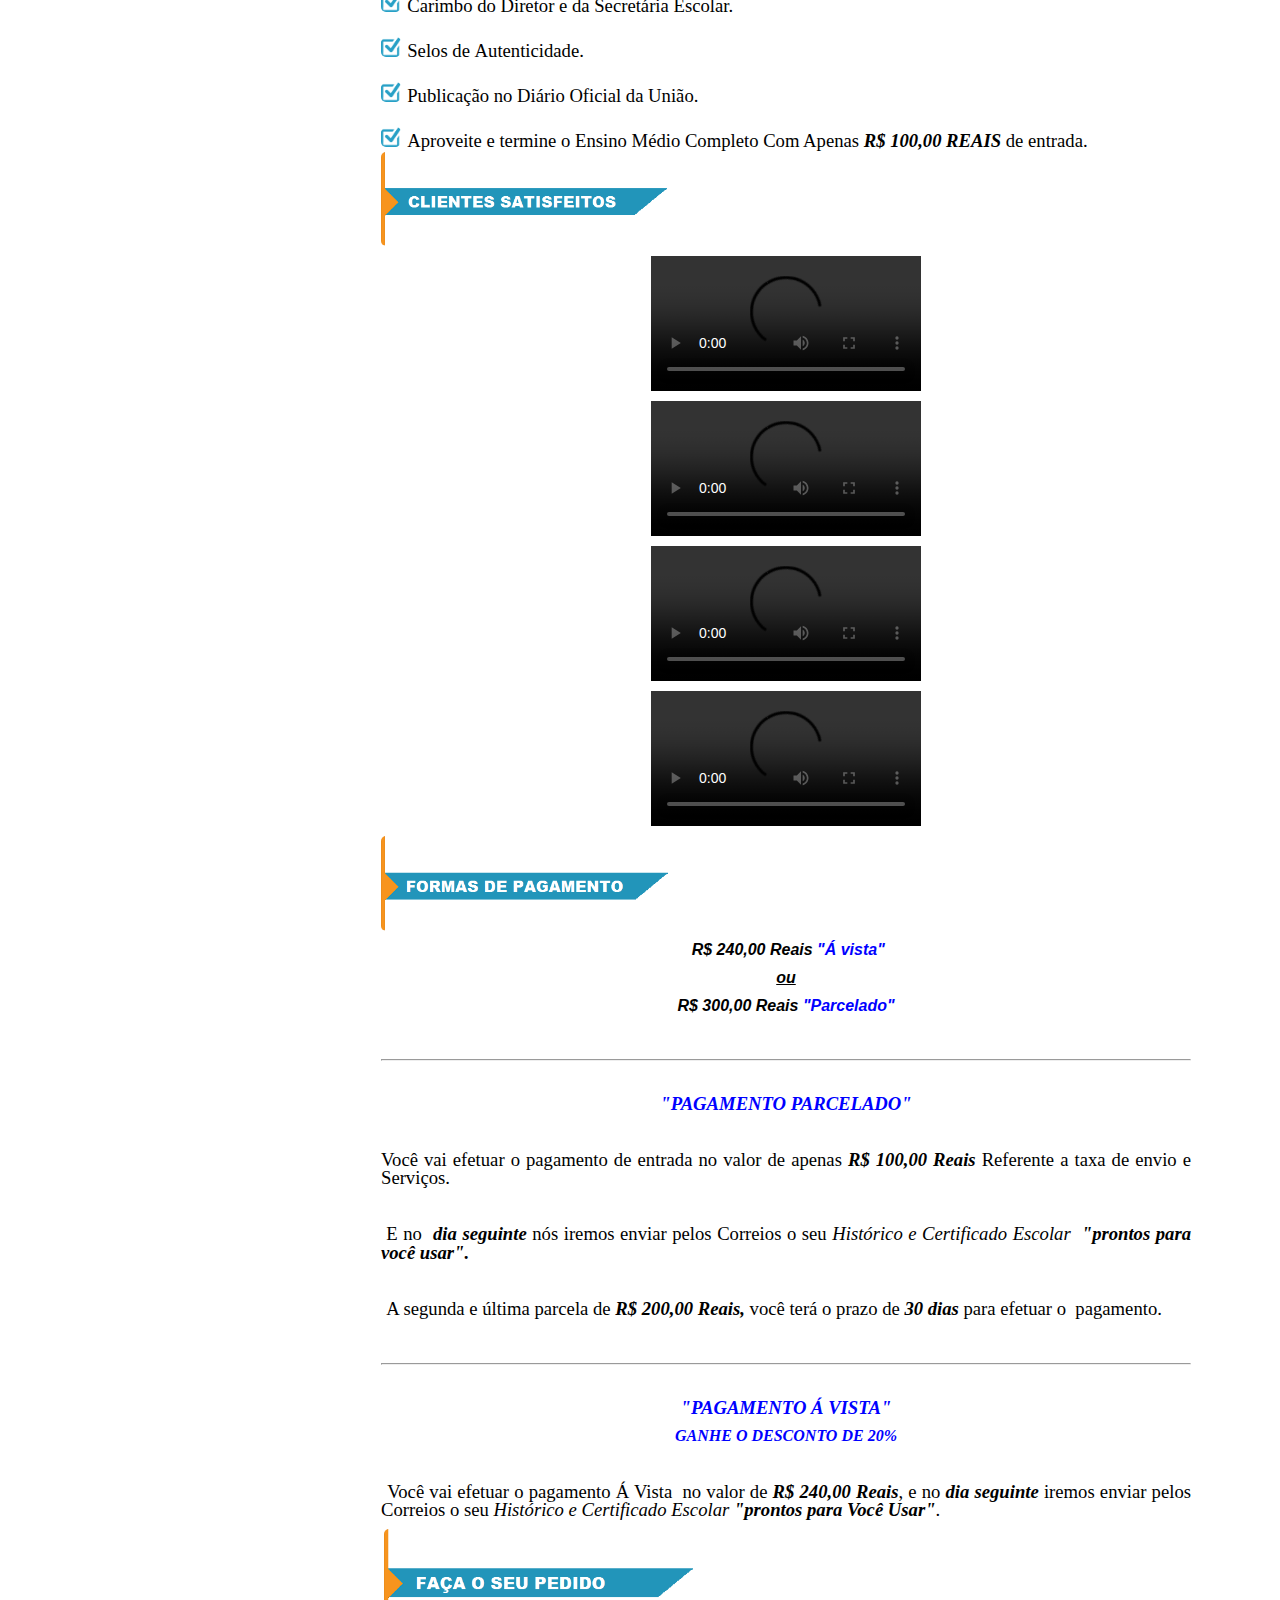
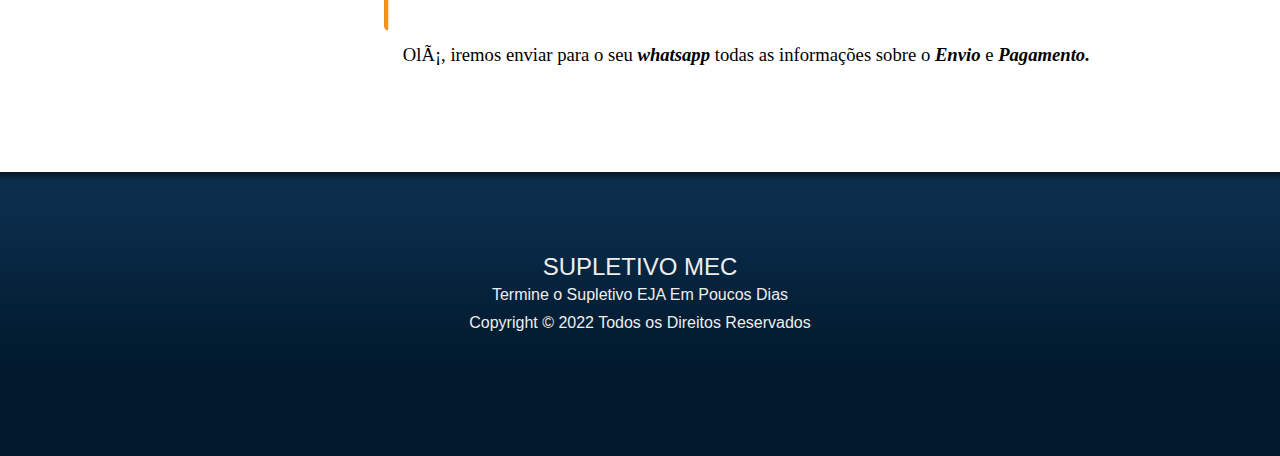
==== commit 67fda042: "Update index.html" ====
--- a/index.html
+++ b/index.html
@@ -271,9 +271,11 @@
                 <div class="clear"></div>
             </div>
         </div>
-        <a class="whatsapp-link" href="https://web.whatsapp.com/send?phone=5511913374793" target="_blank">
-          <i class="fa fa-whatsapp"></i>
+        <div class="whatsapp-link">
+        <a href="https://wa.me/5511913374793" target="_blank" alt="Fale Conosco pelo Whatsapp" title="Fale Conosco pelo Whatsapp" >
+       <i class="fa fa-whatsapp"></i>
         </a>
+      </div>
       
 
     </body>
--- a/body.css
+++ b/body.css
@@ -1,3 +1,4 @@
 body, .geral, #content{
 	filter:none; background: #ffffff;
-}+}
+
